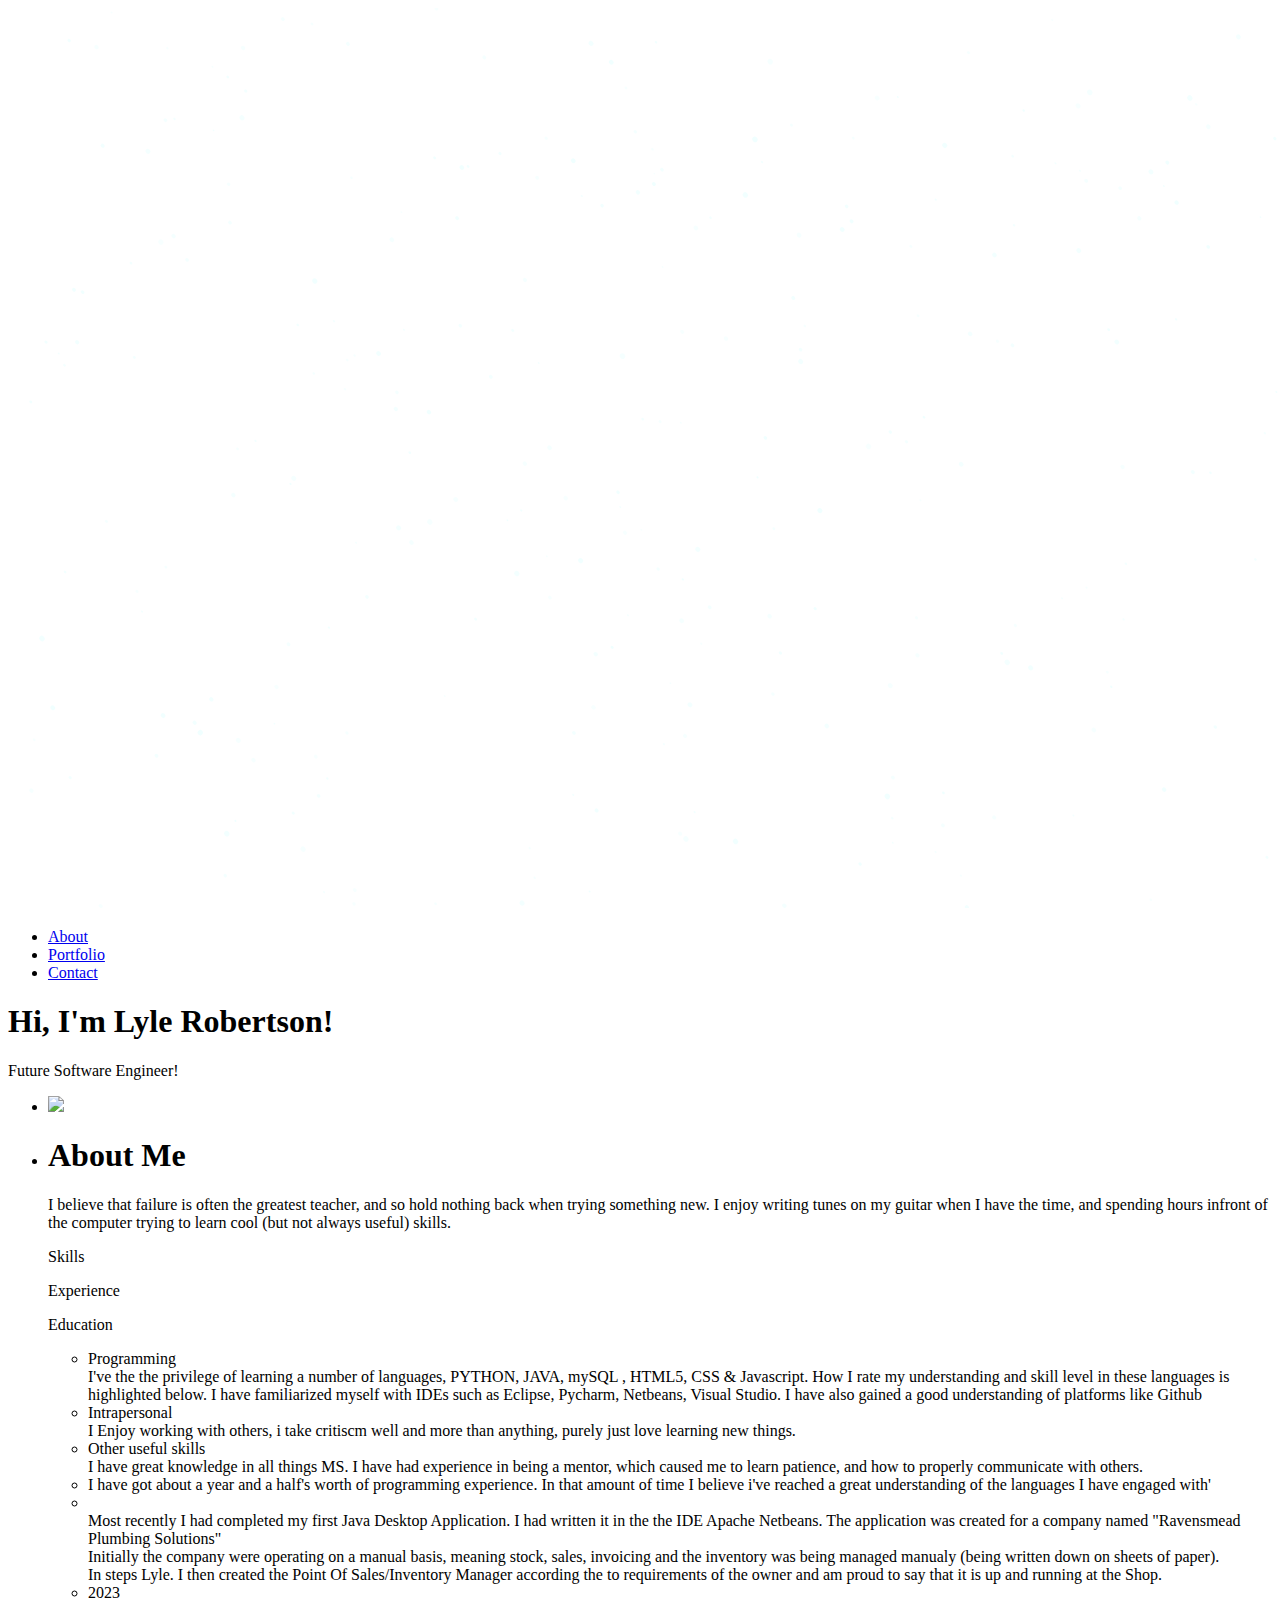
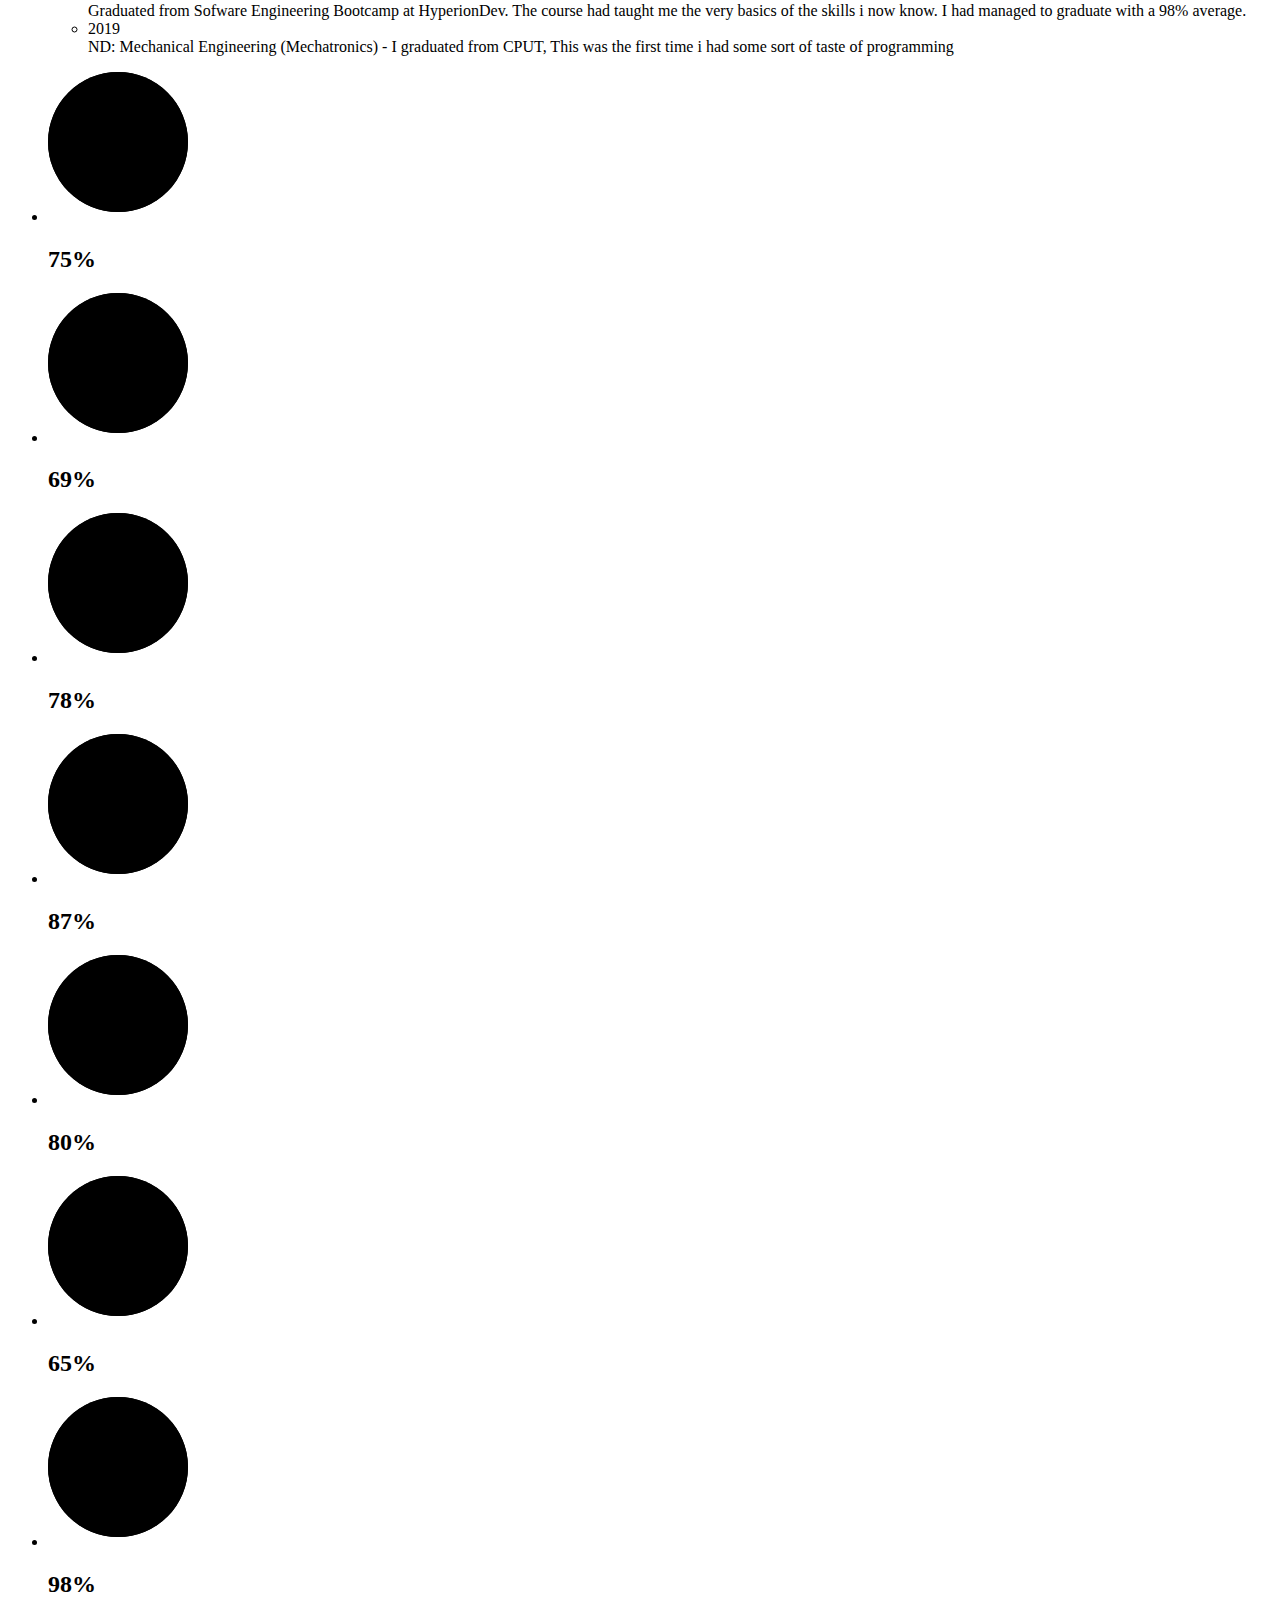
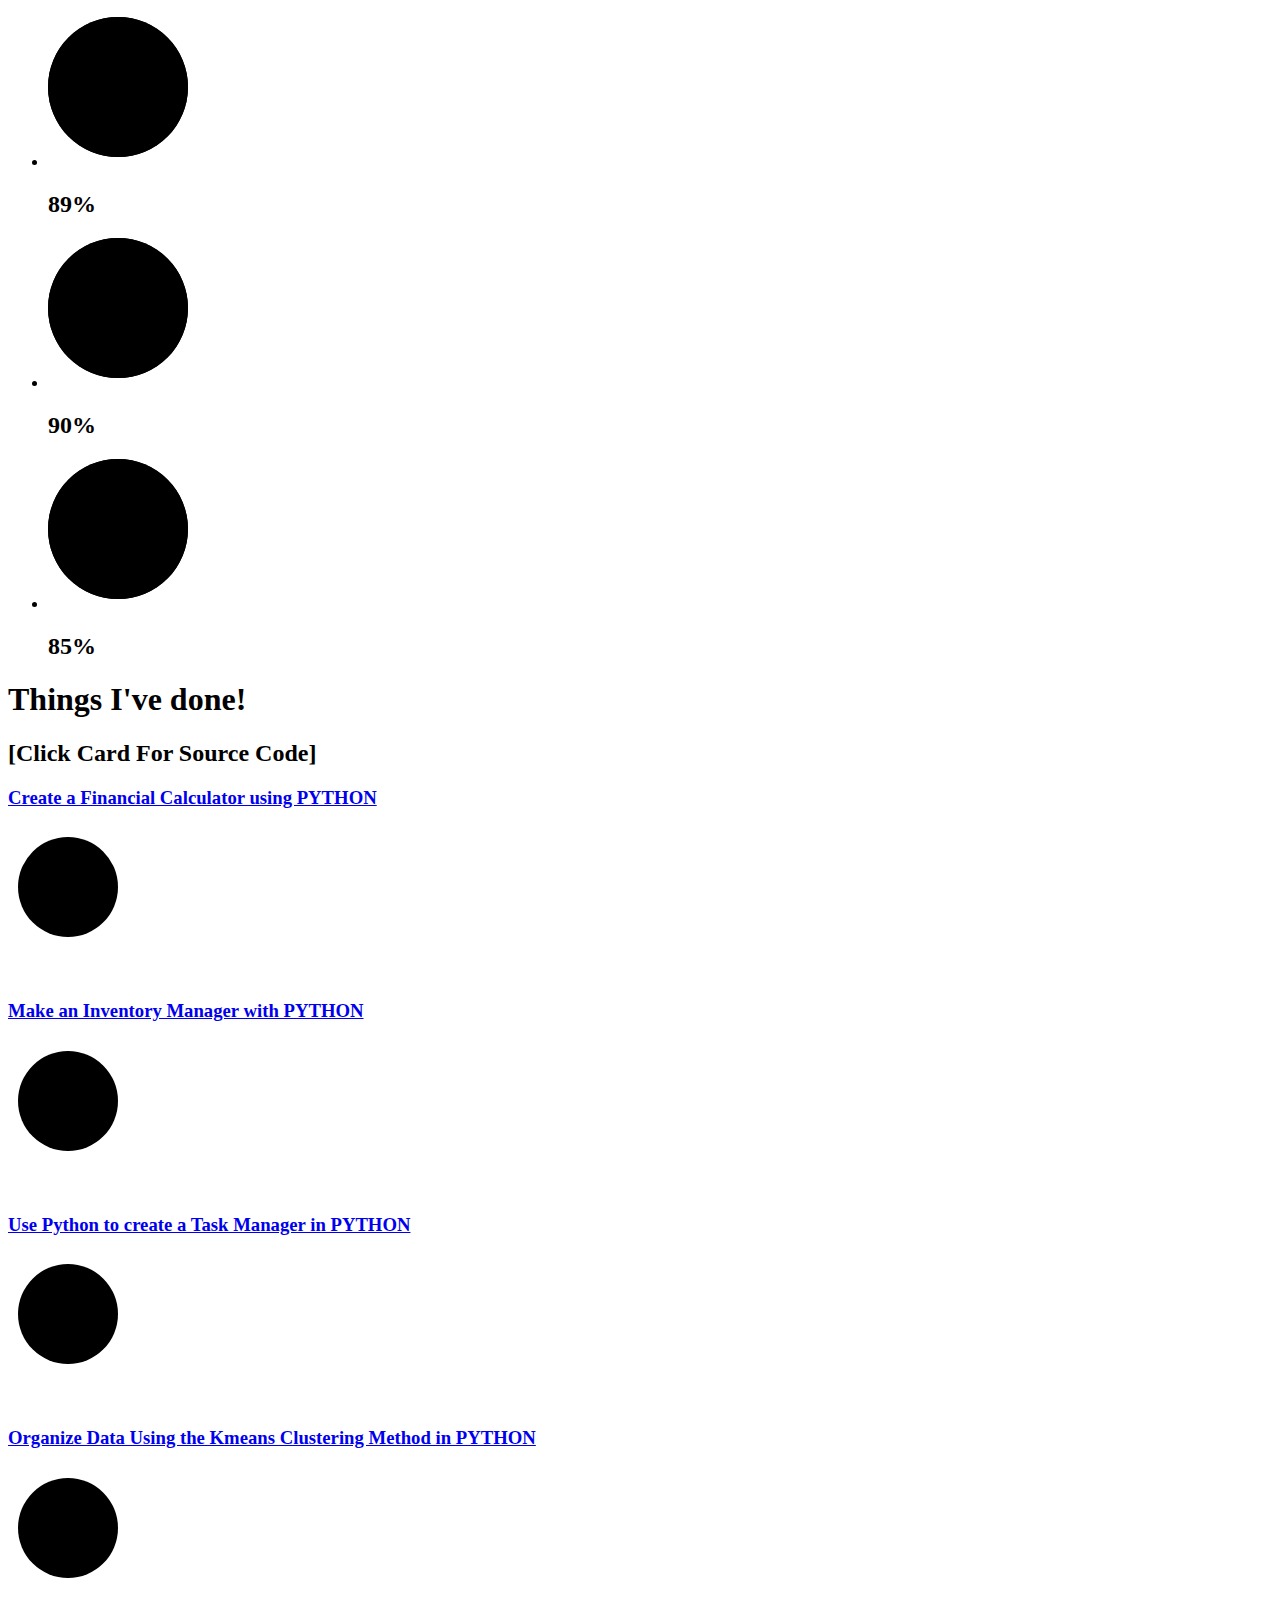
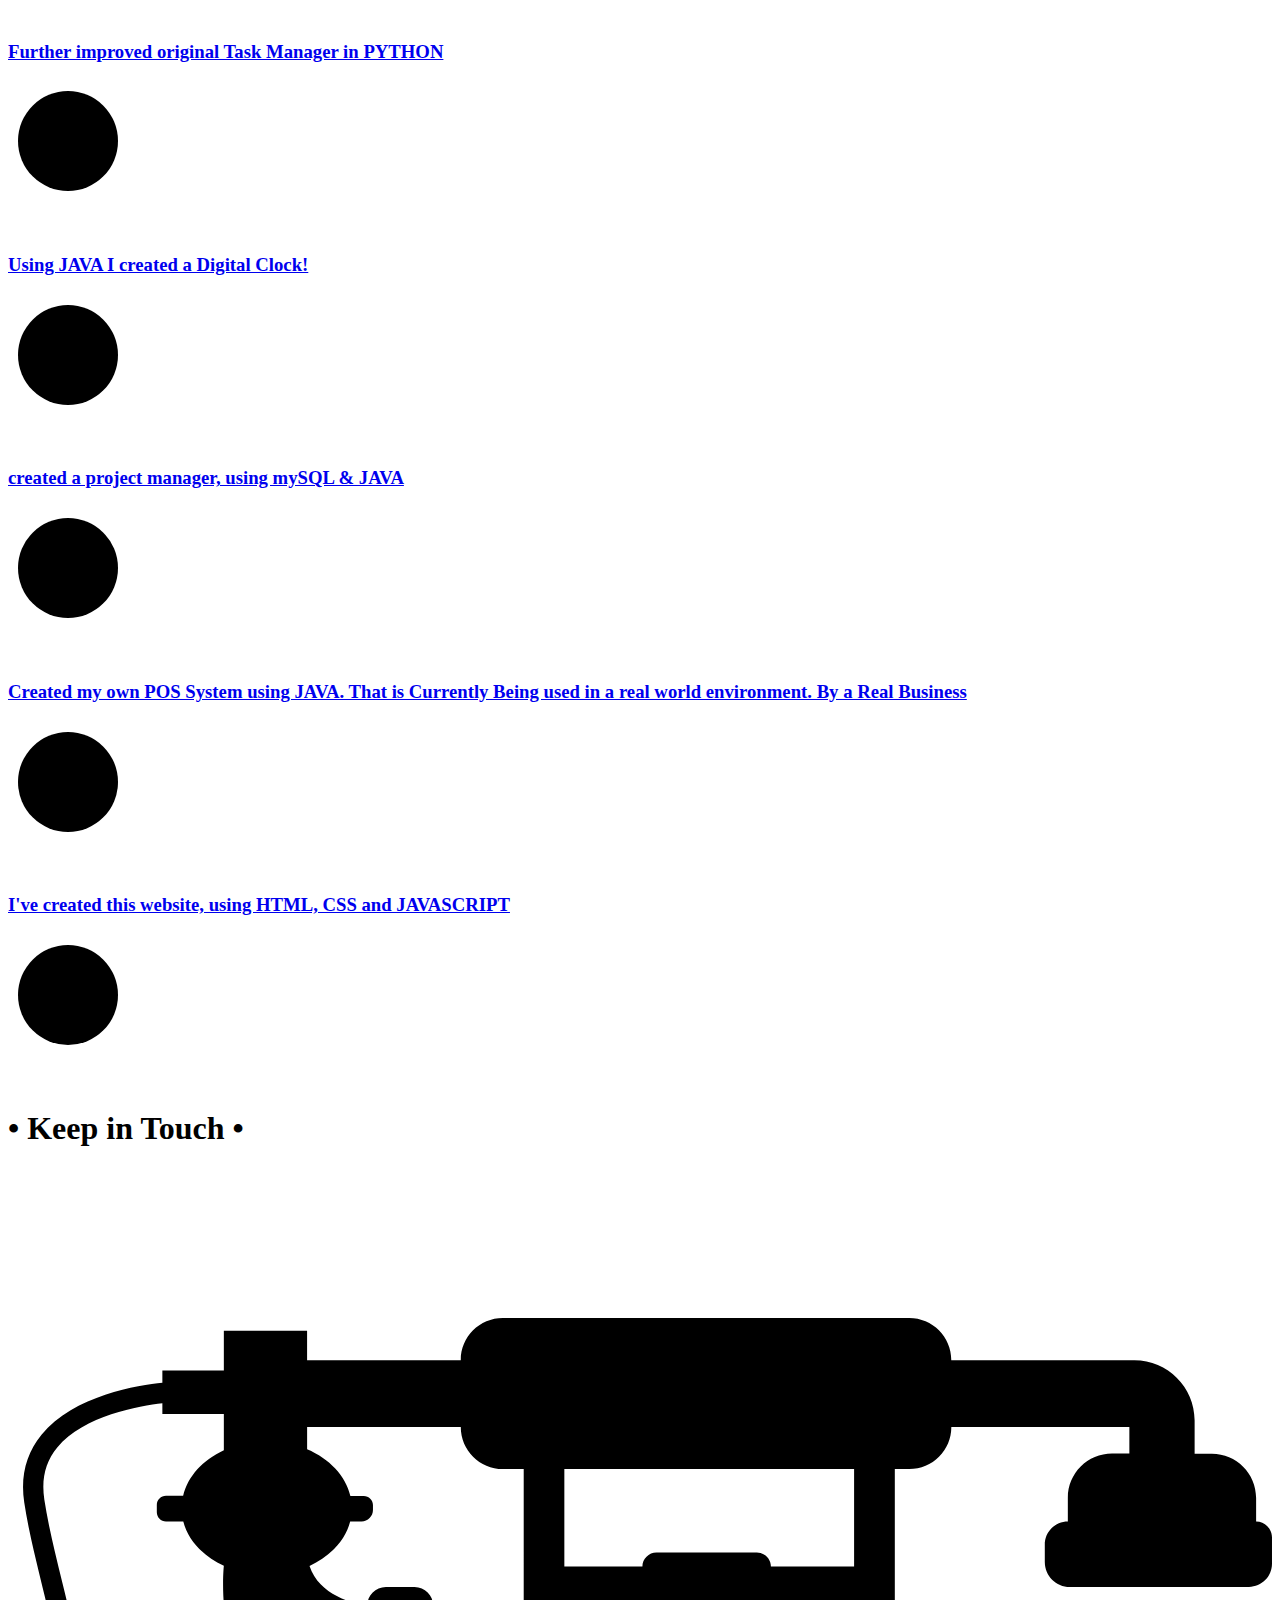
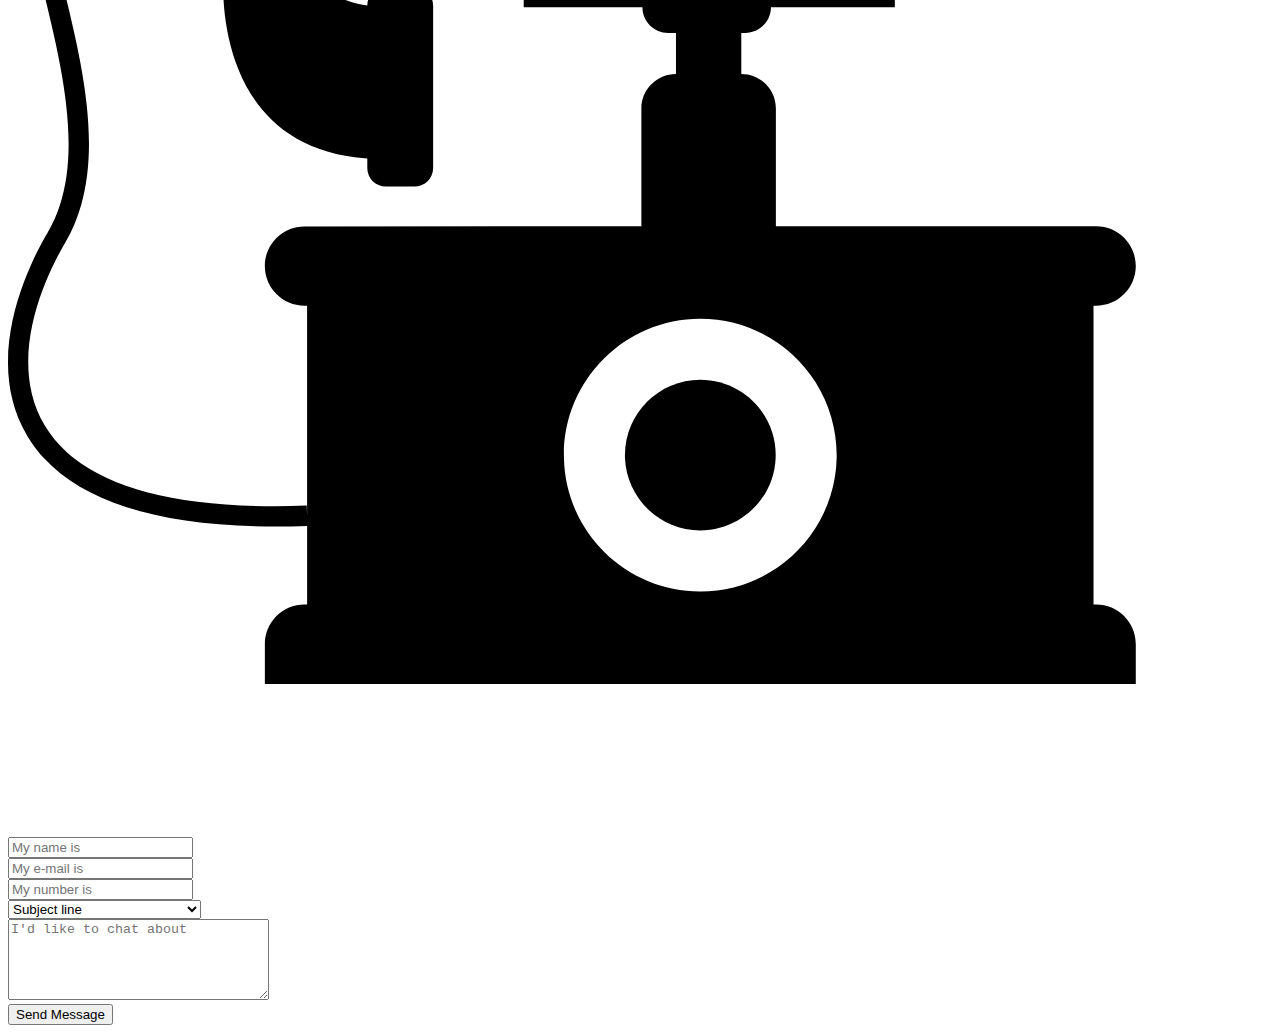
==== index.html @ 625e4929 "Update index.html" ====
<!DOCTYPE html>

<html lang="en">
<head>
    <meta charset="utf-8" />
    <meta http-equiv="X-UA-Compatible" content="IE=edge" />
    <meta name="viewport" content="width=device-width, initial-scale=1.0" />
    <title>Personal Portfolio wbesite</title>
    <link rel="stylesheet" href="style.css" />
    <script src="https://kit.fontawesome.com/4fad743d5b.js" crossorigin="anonymous"></script>
    
</head>
<body>
    <canvas></canvas>
    <div id="header">
        <div class="container">
            <!-------navigation bar------>
            
                <nav>
                    <ul class="navbar">
                        <li><a href="#about"> About</a></li>
                        <li><a href="#portfolio"> Portfolio</a></li>
                        <li><a href="#container"> Contact</a></li>
                    </ul>
                </nav>
            
            <div class="header-text">
                <h1>Hi, I'm <span>Lyle Robertson</span>!</h1>
                <p> Future Software Engineer!</p>

            </div>
        </div>
    </div>

    <!-------------about------------->

    <div id="about">
        <div class="container">
            <div class="row">
                <ul class="aboutTable">
                    <li>
                       
                            <img src="Images/Profile.jpg" class="dp" />
                     
                    </li>
                    <li>
                       
                            <div class="aboutTitle">
                                <h1 >About Me</h1>
                                <p>
                                    I believe that failure is often the greatest teacher, and so hold nothing back when trying something new. I enjoy writing tunes on my guitar when I have the time, and spending hours infront of the computer trying to learn cool (but not always useful) skills.
                                </p>
                            </div>
                            <div class="tab-titles">
                                <p class="tab-links active-link" onclick="opentab('skills')">Skills</p>
                                <p class="tab-links" onclick="opentab('experience')">Experience</p>
                                <p class="tab-links" onclick="opentab('education')">Education</p>
                            </div>
                            <!--------------tab titles and contents------------>
                            <div class="tab-contents active-tab" id="skills">
                                <ul>
                                    <li><span>Programming</span><br />I've the the privilege of learning a number of languages, PYTHON, JAVA, mySQL , HTML5, CSS & Javascript. How I rate my understanding and skill level in these languages is highlighted below. I have familiarized myself with IDEs such as Eclipse, Pycharm, Netbeans, Visual Studio. I have also gained a good understanding of platforms like Github</li>
                                    <li><span>Intrapersonal</span><br />I Enjoy working with others, i take critiscm well and more than anything, purely just love learning new things.</li>
                                    <li><span>Other useful skills</span><br />I have great knowledge in all things MS. I have had experience in being a mentor, which caused me to learn patience, and how to properly communicate with others.</li>
                                </ul>
                            </div>
                            <div class="tab-contents" id="experience">
                                <ul>
                                    <li>I have got about a year and a half's worth of programming experience. In that amount of time I believe i've reached a great understanding of the languages I have engaged with'</li>
                                    <li>
                                        <br />Most recently I had completed my first Java Desktop Application. I had written it in the the IDE Apache Netbeans.
                                        The application was created for a company named "Ravensmead Plumbing Solutions"<br />
                                        Initially the company were operating on a manual basis, meaning stock, sales, invoicing and the inventory was being managed manualy (being written down on sheets of paper). <br />
                                        In steps Lyle. I then created the Point Of Sales/Inventory Manager according the to requirements of the owner and am proud to say that it is up and running at the Shop.<br />
                                    </li>

                                </ul>
                            </div>
                            <div class="tab-contents" id="education">
                                <ul>
                                    <li><span>2023</span><br />Graduated from Sofware Engineering Bootcamp at HyperionDev. The course had taught me the very basics of the skills i now know. I had managed to graduate with a 98% average.</li>
                                    <li><span>2019</span><br />ND: Mechanical Engineering (Mechatronics) - I graduated from CPUT, This was the first time i had some sort of taste of programming</li>
                                </ul>
                            </div>
                    
                    </li>
                </ul>
            </div>
        </div>

        <div class="skills">
            <div class="container">
                <ul class="skill-list">
                    <li>
                        <div class="box">
                            <div class="content">
                                <div class="percent" data-text="HTML5" style="--num: 82">
                                    <div class="dot"></div>
                                    <svg>
                                        <circle cx="70" cy="70" r="70"></circle>
                                        <circle cx="70" cy="70" r="70"></circle>
                                    </svg>
                                </div>
                                <div class="number">
                                    <h2>75<span>%</span></h2>
                                </div>
                            </div>
                        </div>
                    </li>
                    <li>
                        <div class="box">
                            <div class="content">
                                <div class="percent" data-text=".CSS" style="--num: 69">
                                    <div class="dot"></div>
                                    <svg>
                                        <circle cx="70" cy="70" r="70"></circle>
                                        <circle cx="70" cy="70" r="70"></circle>
                                    </svg>
                                </div>
                                <div class="number">
                                    <h2>69<span>%</span></h2>
                                </div>
                            </div>
                        </div>
                    </li>
                    <li>
                        <div class="box">
                            <div class="content">
                                <div class="percent" data-text="Python" style="--num: 78">
                                    <div class="dot"></div>
                                    <svg>
                                        <circle cx="70" cy="70" r="70"></circle>
                                        <circle cx="70" cy="70" r="70"></circle>
                                    </svg>
                                </div>
                                <div class="number">
                                    <h2>78<span>%</span></h2>
                                </div>
                            </div>
                        </div>
                    </li>
                    <li>
                        <div class="box">
                            <div class="content">
                                <div class="percent" data-text="JAVA" style="--num: 87">
                                    <div class="dot"></div>
                                    <svg>
                                        <circle cx="70" cy="70" r="70"></circle>
                                        <circle cx="70" cy="70" r="70"></circle>
                                    </svg>
                                </div>
                                <div class="number">
                                    <h2>87<span>%</span></h2>
                                </div>
                            </div>
                        </div>
                    </li>
                    <li>
                        <div class="box">
                            <div class="content">
                                <div class="percent" data-text="mySQL" style="--num: 80">
                                    <div class="dot"></div>
                                    <svg>
                                        <circle cx="70" cy="70" r="70"></circle>
                                        <circle cx="70" cy="70" r="70"></circle>
                                    </svg>
                                </div>
                                <div class="number">
                                    <h2>80<span>%</span></h2>
                                </div>
                            </div>
                        </div>
                    </li>
                    <li>
                        <div class="box">
                            <div class="content">
                                <div class="percent" data-text="JS" style="--num: 65">
                                    <div class="dot"></div>
                                    <svg>
                                        <circle cx="70" cy="70" r="70"></circle>
                                        <circle cx="70" cy="70" r="70"></circle>
                                    </svg>
                                </div>
                                <div class="number">
                                    <h2>65<span>%</span></h2>
                                </div>
                            </div>
                        </div>
                    </li>
                </ul>
            </div>
        </div>

        <div class="skills">
            <div class="container">
                <ul class="skill-list">
                    <li>
                        <div class="box">
                            <div class="content">
                                <div class="percent" data-text="Team_Player" style="--num: 98;">
                                    <div class="dot"></div>
                                    <svg>
                                        <circle cx="70" cy="70" r="70"></circle>
                                        <circle cx="70" cy="70" r="70"></circle>
                                    </svg>
                                </div>
                                <div class="number">
                                    <h2>98<span>%</span></h2>
                                </div>
                            </div>
                        </div>
                    </li>
                    <li>
                        <div class="box">
                            <div class="content">
                                <div class="percent" data-text="Adaptibility" style="--num: 89">
                                    <div class="dot"></div>
                                    <svg>
                                        <circle cx="70" cy="70" r="70"></circle>
                                        <circle cx="70" cy="70" r="70"></circle>
                                    </svg>
                                </div>
                                <div class="number">
                                    <h2>89<span>%</span></h2>
                                </div>
                            </div>
                        </div>
                    </li>
                    <li>
                        <div class="box">
                            <div class="content">
                                <div class="percent" data-text="Hunger" style="--num: 90">
                                    <div class="dot"></div>
                                    <svg>
                                        <circle cx="70" cy="70" r="70"></circle>
                                        <circle cx="70" cy="70" r="70"></circle>
                                    </svg>
                                </div>
                                <div class="number">
                                    <h2>90<span>%</span></h2>
                                </div>
                            </div>
                        </div>
                    </li>
                    <li>
                        <div class="box">
                            <div class="content">
                                <div class="percent" data-text="Communication" style="--num: 85">
                                    <div class="dot"></div>
                                    <svg>
                                        <circle cx="70" cy="70" r="70"></circle>
                                        <circle cx="70" cy="70" r="70"></circle>
                                    </svg>
                                </div>
                                <div class="number">
                                    <h2>85<span>%</span></h2>
                                </div>
                            </div>
                        </div>
                    </li>
                </ul>
            </div>
        </div>
    </div>
    <!------------------portfolio------------------ -->
    <div id="portfolio">
        <div class="projects">
            <h1>Things I've done!</h1>
            <h2> [Click Card For Source Code]</h2>
            <div class="container">
                <div class="card">
                    <a href="https://gitfront.io/r/user-5619450/Yd1ZCaUkLV9y/Capstone-Project-1-L1">
                        <h3 class="title">Create a Financial Calculator using PYTHON</h3>
                        <div class="bar">
                            <div class="emptybar"></div>
                            <div class="filledbar"></div>
                        </div>
                        <div class="circle">
                            <svg version="1.1" xmlns="http://www.w3.org/2000/svg">
                                <circle class="stroke" cx="60" cy="60" r="50" />
                            </svg>
                        </div>
                    </a>
                </div>
                <div class="card">
                    <a href="https://gitfront.io/r/user-5619450/vXqurtq2xDwQ/Inventory_Manager/">
                        <h3 class="title">Make an Inventory Manager with PYTHON</h3>
                        <div class="bar">
                            <div class="emptybar"></div>
                            <div class="filledbar"></div>
                        </div>
                        <div class="circle">
                            <svg version="1.1" xmlns="http://www.w3.org/2000/svg">
                                <circle class="stroke" cx="60" cy="60" r="50" />
                            </svg>
                        </div>
                    </a>
                </div>
                <div class="card">
                    <a href="https://gitfront.io/r/user-5619450/r3BNfgqqoZBG/Capstone-Project-2-L1/">
                        <h3 class="title">Use Python to create a Task Manager in PYTHON</h3>
                        <div class="bar">
                            <div class="emptybar"></div>
                            <div class="filledbar"></div>
                        </div>
                        <div class="circle">
                            <svg version="1.1" xmlns="http://www.w3.org/2000/svg">
                                <circle class="stroke" cx="60" cy="60" r="50" />
                            </svg>
                        </div>
                    </a>
                </div>
                <div class="card">
                    <a href="https://gitfront.io/r/user-5619450/tjcx5E3nn85j/Kmeans/">
                        <h3 class="title">Organize Data Using the Kmeans Clustering Method in PYTHON</h3>
                        <div class="bar">
                            <div class="emptybar"></div>
                            <div class="filledbar"></div>
                        </div>
                        <div class="circle">
                            <svg version="1.1" xmlns="http://www.w3.org/2000/svg">
                                <circle class="stroke" cx="60" cy="60" r="50" />
                            </svg>
                        </div>
                    </a>
                </div>
            </div>
        </div>

        <div class="projects">
            <div class="container">
                <div class="card">
                    <a href="https://gitfront.io/r/user-5619450/1oHkzGcWtjcR/Capstone-Project-3-L1/ ">
                        <h3 class="title">Further improved original Task Manager in PYTHON</h3>
                        <div class="bar">
                            <div class="emptybar"></div>
                            <div class="filledbar"></div>
                        </div>
                        <div class="circle">
                            <svg version="1.1" xmlns="http://www.w3.org/2000/svg">
                                <circle class="stroke" cx="60" cy="60" r="50" />
                            </svg>
                        </div>
                    </a>
                </div>
                <div class="card">
                    <a href="https://gitfront.io/r/user-5619450/JcabLghVQ2ZB/Clock/">
                        <h3 class="title">Using JAVA I created a Digital Clock!</h3>
                        <div class="bar">
                            <div class="emptybar"></div>
                            <div class="filledbar"></div>
                        </div>
                        <div class="circle">
                            <svg version="1.1" xmlns="http://www.w3.org/2000/svg">
                                <circle class="stroke" cx="60" cy="60" r="50" />
                            </svg>
                        </div>
                    </a>
                </div>
                <div class="card">
                    <a href="https://gitfront.io/r/user-5619450/FVp86w9uxEgZ/Project_Manager/">
                        <h3 class="title">created a project manager, using mySQL & JAVA</h3>

                        <div class="bar">
                            <div class="emptybar"></div>
                            <div class="filledbar"></div>
                        </div>
                        <div class="circle">
                            <svg version="1.1" xmlns="http://www.w3.org/2000/svg">
                                <circle class="stroke" cx="60" cy="60" r="50" />
                            </svg>
                        </div>
                    </a>
                </div>
                <div class="card">
                    <a href="POS-Gallery.html">
                        <h3 class="title">Created my own POS System using JAVA. That is Currently Being used in a real world environment. By a Real Business</h3>
                        <div class="bar">
                            <div class="emptybar"></div>
                            <div class="filledbar"></div>
                        </div>
                        <div class="circle">
                            <svg version="1.1" xmlns="http://www.w3.org/2000/svg">
                                <circle class="stroke" cx="60" cy="60" r="50" />
                            </svg>
                        </div>
                    </a>
                </div>
            </div>
        </div>

        <div class="project">
            <div class="container">
                <div class="card">
                    <a class="web"href="https://gitfront.io/r/user-5619450/Yd1ZCaUkLV9y/Capstone-Project-1-L1">
                        <h3 class="title">I've created this website, using HTML, CSS and JAVASCRIPT</h3>
                        <div class="bar">
                            <div class="emptybar"></div>
                            <div class="filledbar"></div>
                        </div>
                        <div class="circle">
                            <svg version="1.1" xmlns="http://www.w3.org/2000/svg">
                                <circle class="stroke" cx="60" cy="60" r="50" />
                            </svg>
                        </div>
                    </a>
                </div>
            </div>
        </div>
    </div>
    <div id="container">
        <h1>&bull; Keep in Touch &bull;</h1>
        <div class="underline">
        </div>
        <div class="icon_wrapper">
            <svg class="icon" viewBox="0 0 145.192 145.192">
                <path d="M126.82,32.694c-2.804,0-5.08,2.273-5.08,5.075v2.721c-1.462,0-2.646,1.185-2.646,2.647v1.995    c0,1.585,1.286,2.873,2.874,2.873h20.577c1.462,0,2.646-1.185,2.646-2.647v-3.041c0-1.009-0.816-1.825-1.823-1.825v-2.722    c0-2.802-2.276-5.075-5.079-5.075h-1.985v-3.829c0-3.816-3.095-6.912-6.913-6.912h-0.589h-20.45c0-2.67-2.164-4.835-4.833-4.835    H56.843c-2.67,0-4.835,2.165-4.835,4.835H34.356v-3.384h-9.563v3.384v1.178h-7.061v1.416c-2.67,0.27-10.17,1.424-13.882,5.972    c-1.773,2.17-2.44,4.791-1.983,7.793c0.463,3.043,1.271,6.346,2.128,9.841c2.354,9.616,5.024,20.515,0.549,28.077    C2.647,79.44-3.125,90.589,2.201,99.547c4.123,6.935,13.701,10.44,28.5,10.44c1.186,0,2.405-0.023,3.658-0.068v9.028h-0.296    c-2.516,0-4.558,2.039-4.558,4.558v4.566h100.04v-4.564c0-2.519-2.039-4.558-4.558-4.558h-0.297V84.631h0.297    c2.519,0,4.558-2.037,4.558-4.556v-0.009c0-2.516-2.039-4.556-4.556-4.556l-36.786-0.009V61.973c0-2.193-1.777-3.971-3.972-3.971    v-4.711h0.456c1.629,0,2.952-1.32,2.952-2.949h14.227V34.459h1.658c2.672,0,4.834-2.165,4.834-4.834h20.45v3.069H126.82z     M34.06,75.511c-2.518,0-4.558,2.04-4.558,4.556v0.009c0,2.519,2.042,4.556,4.558,4.556h0.296v24.12l-0.042-1.168    c-15.994,0.574-26.122-2.523-30.106-9.229C-0.464,90.5,4.822,80.347,6.55,77.423c4.964-8.382,2.173-19.774-0.29-29.825    c-0.843-3.442-1.639-6.696-2.088-9.638c-0.354-2.35,0.129-4.3,1.484-5.958c3.029-3.714,9.509-4.805,12.076-5.1v1.233h7.061v1.49    v2.684c-2.403,1.114-4.153,2.997-4.676,5.237H18.15c-0.584,0-1.056,0.474-1.056,1.056v0.83c0,0.584,0.475,1.056,1.056,1.056h1.984    c0.561,2.18,2.304,3.999,4.658,5.092v0.029c0,0-2.282,20.823,16.479,22.099v1.102c0,1.177,0.955,2.133,2.133,2.133h3.297    c1.178,0,2.133-0.956,2.133-2.133V50.135c0-1.177-0.955-2.132-2.133-2.132h-3.297c-1.178,0-2.133,0.955-2.133,2.132    c-1.575-0.235-5.532-1.17-6.635-4.547c2.36-1.092,4.109-2.913,4.669-5.097h1.308c0.722,0,1.309-0.584,1.309-1.308v-0.578    c0-0.584-0.475-1.056-1.056-1.056h-1.539c-0.542-2.332-2.416-4.271-4.968-5.363v-2.559h17.651c0,2.67,2.166,4.835,4.836,4.835 h2.392v15.88h13.639c0,1.629,1.321,2.949,2.951,2.949h0.899v4.711c-2.194,0-3.972,1.778-3.972,3.971v13.529L34.06,75.511z     M95.188,101.78c0,8.655-7.012,15.665-15.664,15.665c-8.653,0-15.667-7.01-15.667-15.665c0-8.647,7.014-15.664,15.667-15.664    C88.177,86.116,95.188,93.132,95.188,101.78z M97.189,45.669h-9.556c0-0.896-0.726-1.62-1.619-1.62H74.494    c-0.896,0-1.621,0.727-1.621,1.62h-8.967v-11.21h33.283V45.669z"></path>
                <path d="M70.865,101.78c0,4.774,3.886,8.657,8.66,8.657c4.774,0,8.657-3.883,8.657-8.657c0-4.773-3.883-8.656-8.657-8.656    C74.751,93.124,70.865,97.006,70.865,101.78z"></path>
            </svg>
        </div>
        <form action="#" method="post" id="contact_form">
            <div class="name">
                <label for="name"></label>
                <input type="text" placeholder="My name is" name="name" id="name_input" required>
            </div>
            <div class="email">
                <label for="email"></label>
                <input type="email" placeholder="My e-mail is" name="email" id="email_input" required>
            </div>
            <div class="telephone">
                <label for="name"></label>
                <input type="text" placeholder="My number is" name="telephone" id="telephone_input" required>
            </div>
            <div class="subject">
                <label for="subject"></label>
                <select placeholder="Subject line" name="subject" id="subject_input" required>
                    <option disabled hidden selected>Subject line</option>
                    <option>I'd like to start a project</option>
                    <option>I'd like to ask a question</option>
                    <option>I'd like to make a proposal</option>
                    <option>I'd like to make a suggestion'</option>
                </select>
            </div>
            <div class="message">
                <label for="message"></label>
                <textarea name="message" placeholder="I'd like to chat about" id="message_input" cols="30" rows="5" required></textarea>
            </div>
            <div class="submit">
                <input type="submit" value="Send Message" id="form_button" />
            </div>
        </form><!-- // End form -->
    </div><!-- // End #container -->
    <!-----------javascript for information in about me tabs
    switches the information displayed to the tab clicked ont------>
    <script>
        var tablinks = document.getElementsByClassName("tab-links");
        var tabcontents = document.getElementsByClassName("tab-contents");

        function opentab(tabname) {
            for (tablink of tablinks) {
                tablink.classList.remove("active-link");
            }
            for (tabcontent of tabcontents) {
                tabcontent.classList.remove("active-tab");
            }
            event.currentTarget.classList.add("active-link");
            document.getElementById(tabname).classList.add("active-tab");
        }
    </script>


    <script>
        $(document).ready(function () {
            $('project-list').slick({
                dots: true, // show navigation dots
                infinite: true, // loop endlessly
                speed: 300, // slide transition speed
                slidesToShow: 1, // show one slide at a time
                centerMode: true, // center the active slide
                variableWidth: true // allow variable width for slides
            });
        });
    </script>

    <script>
        const STAR_COLOR = 'azure';
        const STAR_SIZE = 5;
        const STAR_MIN_SCALE = 0.2;
        const OVERFLOW_THRESHOLD = 50;
        const STAR_COUNT = (window.innerWidth + window.innerHeight) / 8;

        const canvas = document.querySelector('canvas'),
            context = canvas.getContext('2d');


        let scale = 1, // device pixel ratio
            width,
            height;

        let stars = [];

        let pointerX,
            pointerY;

        let velocity = { x: 0, y: 0, tx: 0, ty: 0, z: 0.0005 };

        let touchInput = false;

        generate();
        resize();
        step();

        window.onresize = resize;
        canvas.onmousemove = onMouseMove;
        canvas.ontouchmove = onTouchMove;
        canvas.ontouchend = onMouseLeave;
        document.onmouseleave = onMouseLeave;
       
            function generate() {

                for (let i = 0; i < STAR_COUNT; i++) {
                    stars.push({
                        x: 0,
                        y: 0,
                        z: STAR_MIN_SCALE + Math.random() * (1 - STAR_MIN_SCALE)
                    });
                }

            }

            function placeStar(star) {

                star.x = Math.random() * width;
                star.y = Math.random() * height;

            }
        
            function recycleStar(star) {

                let direction = 'z';

                let vx = Math.abs(velocity.x),
                    vy = Math.abs(velocity.y);

                if (vx > 1 || vy > 1) {
                    let axis;

                    if (vx > vy) {
                        axis = Math.random() < vx / (vx + vy) ? 'h' : 'v';
                    }
                    else {
                        axis = Math.random() < vy / (vx + vy) ? 'v' : 'h';
                    }

                    if (axis === 'h') {
                        direction = velocity.x > 0 ? 'l' : 'r';
                    }
                    else {
                        direction = velocity.y > 0 ? 't' : 'b';
                    }
                }

                star.z = STAR_MIN_SCALE + Math.random() * (1 - STAR_MIN_SCALE);

                if (direction === 'z') {
                    star.z = 0.1;
                    star.x = Math.random() * width;
                    star.y = Math.random() * height;
                }
                else if (direction === 'l') {
                    star.x = -OVERFLOW_THRESHOLD;
                    star.y = height * Math.random();
                }
                else if (direction === 'r') {
                    star.x = width + OVERFLOW_THRESHOLD;
                    star.y = height * Math.random();
                }
                else if (direction === 't') {
                    star.x = width * Math.random();
                    star.y = -OVERFLOW_THRESHOLD;
                }
                else if (direction === 'b') {
                    star.x = width * Math.random();
                    star.y = height + OVERFLOW_THRESHOLD;
                }

            }

            function resize() {

                scale = window.devicePixelRatio || 1;

                width = window.innerWidth * scale;
                height = window.innerHeight * scale;

                canvas.width = width;
                canvas.height = height;

                stars.forEach(placeStar);

            }

            function step() {

                context.clearRect(0, 0, width, height);

                update();
                render();

                requestAnimationFrame(step);

            }

            function update() {

                velocity.tx *= 0.96;
                velocity.ty *= 0.96;

                velocity.x += (velocity.tx - velocity.x) * 0.8;
                velocity.y += (velocity.ty - velocity.y) * 0.8;

                stars.forEach((star) => {

                    star.x += velocity.x * star.z;
                    star.y += velocity.y * star.z;

                    star.x += (star.x - width / 2) * velocity.z * star.z;
                    star.y += (star.y - height / 2) * velocity.z * star.z;
                    star.z += velocity.z;

                    // recycle when out of bounds
                    if (star.x < -OVERFLOW_THRESHOLD || star.x > width + OVERFLOW_THRESHOLD || star.y < -OVERFLOW_THRESHOLD || star.y > height + OVERFLOW_THRESHOLD) {
                        recycleStar(star);
                    }

                });

            }

            function render() {

                stars.forEach((star) => {

                    context.beginPath();
                    context.lineCap = 'round';
                    context.lineWidth = STAR_SIZE * star.z * scale;
                    context.globalAlpha = 0.5 + 0.5 * Math.random();
                    context.strokeStyle = STAR_COLOR;

                    context.beginPath();
                    context.moveTo(star.x, star.y);

                    var tailX = velocity.x * 2,
                        tailY = velocity.y * 2;

                    // stroke() wont work on an invisible line
                    if (Math.abs(tailX) < 0.1) tailX = 0.5;
                    if (Math.abs(tailY) < 0.1) tailY = 0.5;

                    context.lineTo(star.x + tailX, star.y + tailY);

                    context.stroke();

                });

            }

        
            function movePointer(x, y) {

                if (typeof pointerX === 'number' && typeof pointerY === 'number') {

                    let ox = x - pointerX,
                        oy = y - pointerY;

                    velocity.tx = velocity.tx + (ox / 8 * scale) * (touchInput ? 1 : -1);
                    velocity.ty = velocity.ty + (oy / 8 * scale) * (touchInput ? 1 : -1);

                }

                pointerX = x;
                pointerY = y;

            }
        
            function onMouseMove(event) {

                touchInput = false;

                movePointer(event.clientX, event.clientY);

            }
        if (screen.width < 100) {
            retunr;
        }
        else {
            function onTouchMove(event) {

                touchInput = true;

                movePointer(event.touches[0].clientX, event.touches[0].clientY, true);

                event.preventDefault();

            }

            function onMouseLeave() {

                pointerX = null;
                pointerY = null;

            }
        }
    </script>


    <script>

        $(document).ready(function () {
            $('.progress-value > span').each(function () {
                $(this).prop('Counter', 0).animate({
                    Counter: $(this).text()
                }, {
                    duration: 1500,
                    easing: 'swing',
                    step: function (now) {
                        $(this).text(Math.ceil(now));
                    }
                });
            });
        });


        const issues = [];

        function warn(el) {
            // Style the detected issues
            el.style.outline = '2px solid #FFCC00';
            el.style.backgroundColor = '#FFCC00';
            el.style.backgroundImage = 'linear-gradient(135deg, rgba(255,0,0,1) 0%, rgba(255,204,0,1) 35%, rgba(0,212,255,1) 100%)';
        }

        function checkScrollingAncestor(elem) {
            if (!elem.parentElement || elem.parentElement.tagName.toLowerCase() === 'body') {
                return false;
            }

            const computedStyle = window.getComputedStyle(elem.parentElement);

            if (computedStyle.overflowX == 'auto') {
                return true;
            } else {
                return checkScrollingAncestor(elem.parentElement);
            }
        }

        function getSizedAncestor(elem) {
            if (!elem.parentElement) {
                return null;
            }

            if (elem.parentElement.offsetWidth > 0) {
                return elem.parentElement;
            } else {
                return getSizedAncestor(elem.parentElement);
            }
        }

        function checkElement(el) {
            const hasScrollingAncestor = checkScrollingAncestor(el);
            if (hasScrollingAncestor) {
                return;
            }

            // Find elements that overflow the document width
            if (el.offsetWidth > document.documentElement.offsetWidth) {
                warn(el);
                issues.push(el);
            }

            const ancestor = getSizedAncestor(el);
            const info = window.getComputedStyle(el);

            // Find any negative margins (deliberate outflow)
            const adjustment =
                (info.marginLeft.startsWith('-') ? parseFloat(info.marginLeft) * -1 : 0)
                +
                (info.marginRight.startsWith('-') ? parseFloat(info.marginRight) * -1 : 0);

            if (ancestor && (el.offsetWidth - adjustment) > ancestor.offsetWidth) {
                warn(el);
                issues.push(el);
            }
        }

        document.querySelectorAll('*').forEach(checkElement);

        issues.length > 0 && issues[0].scrollIntoView();
        console.log(issues);
    </script>
</body>
</html>
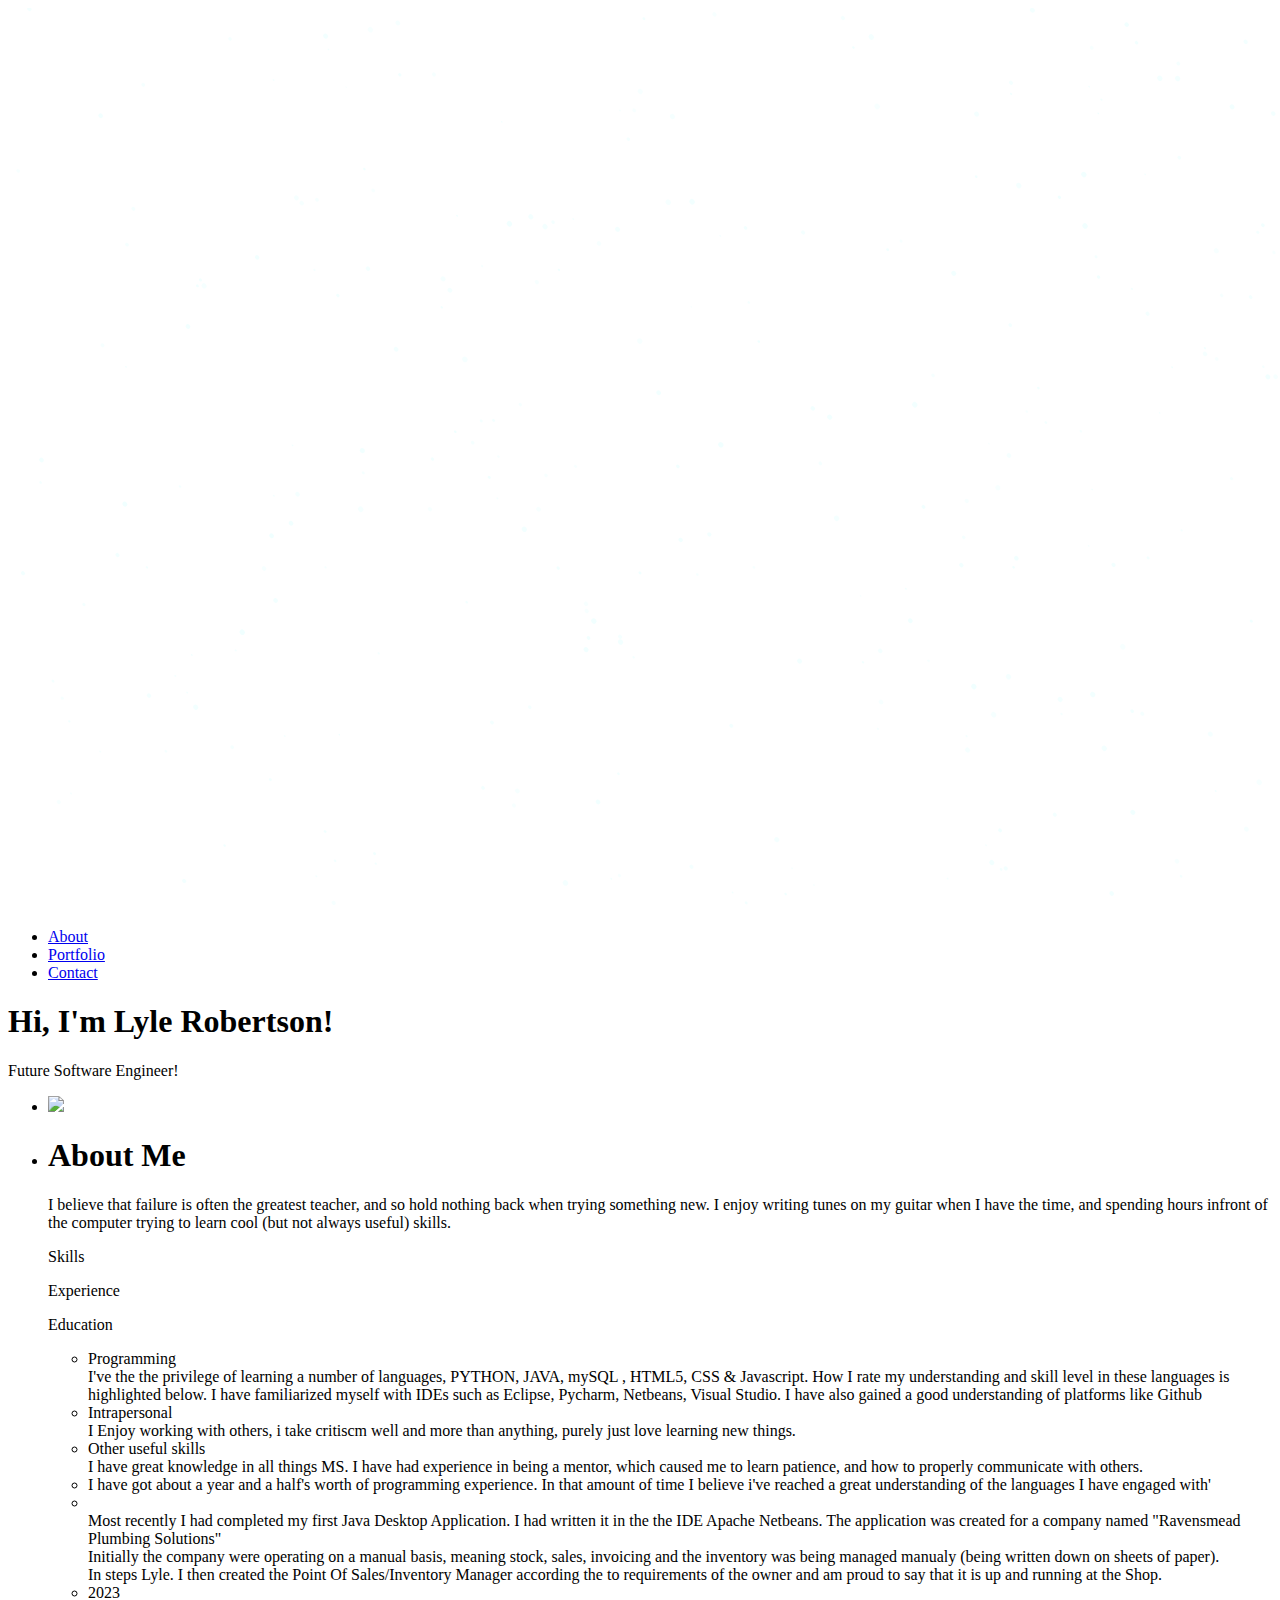
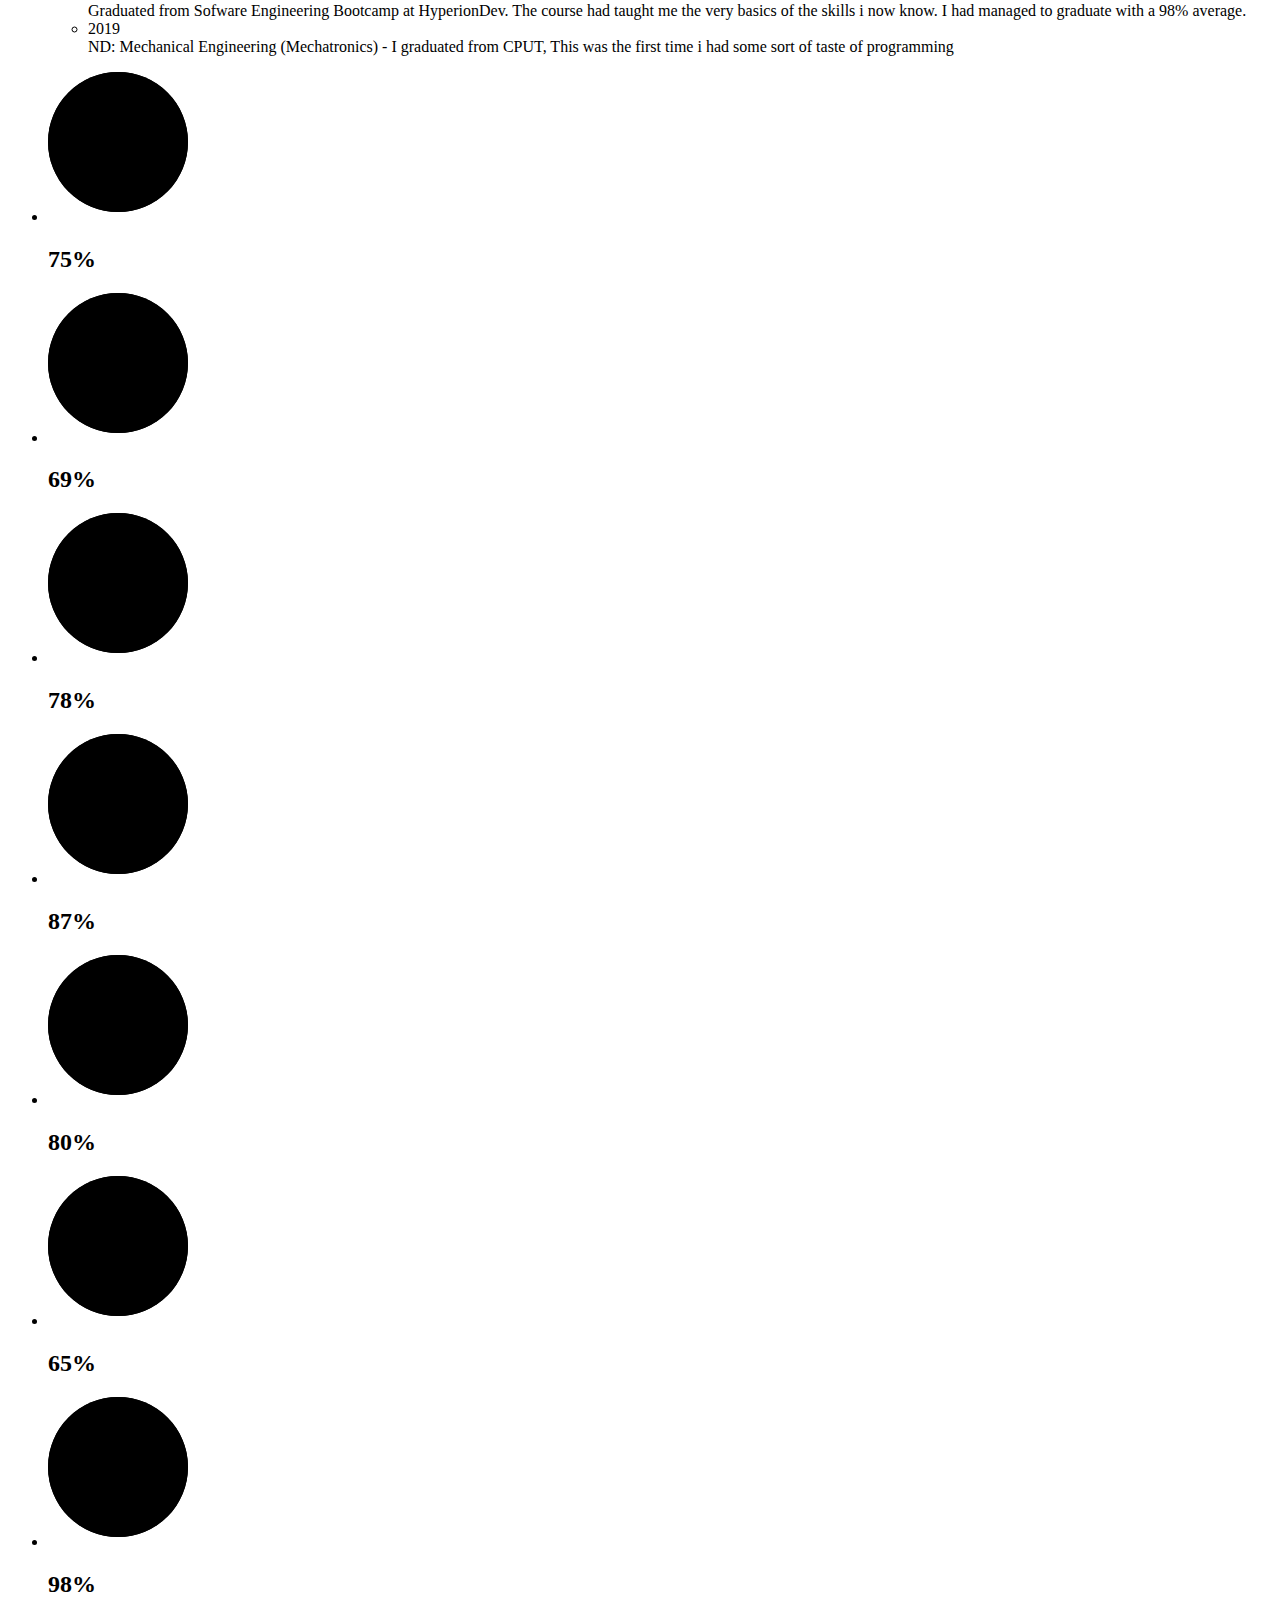
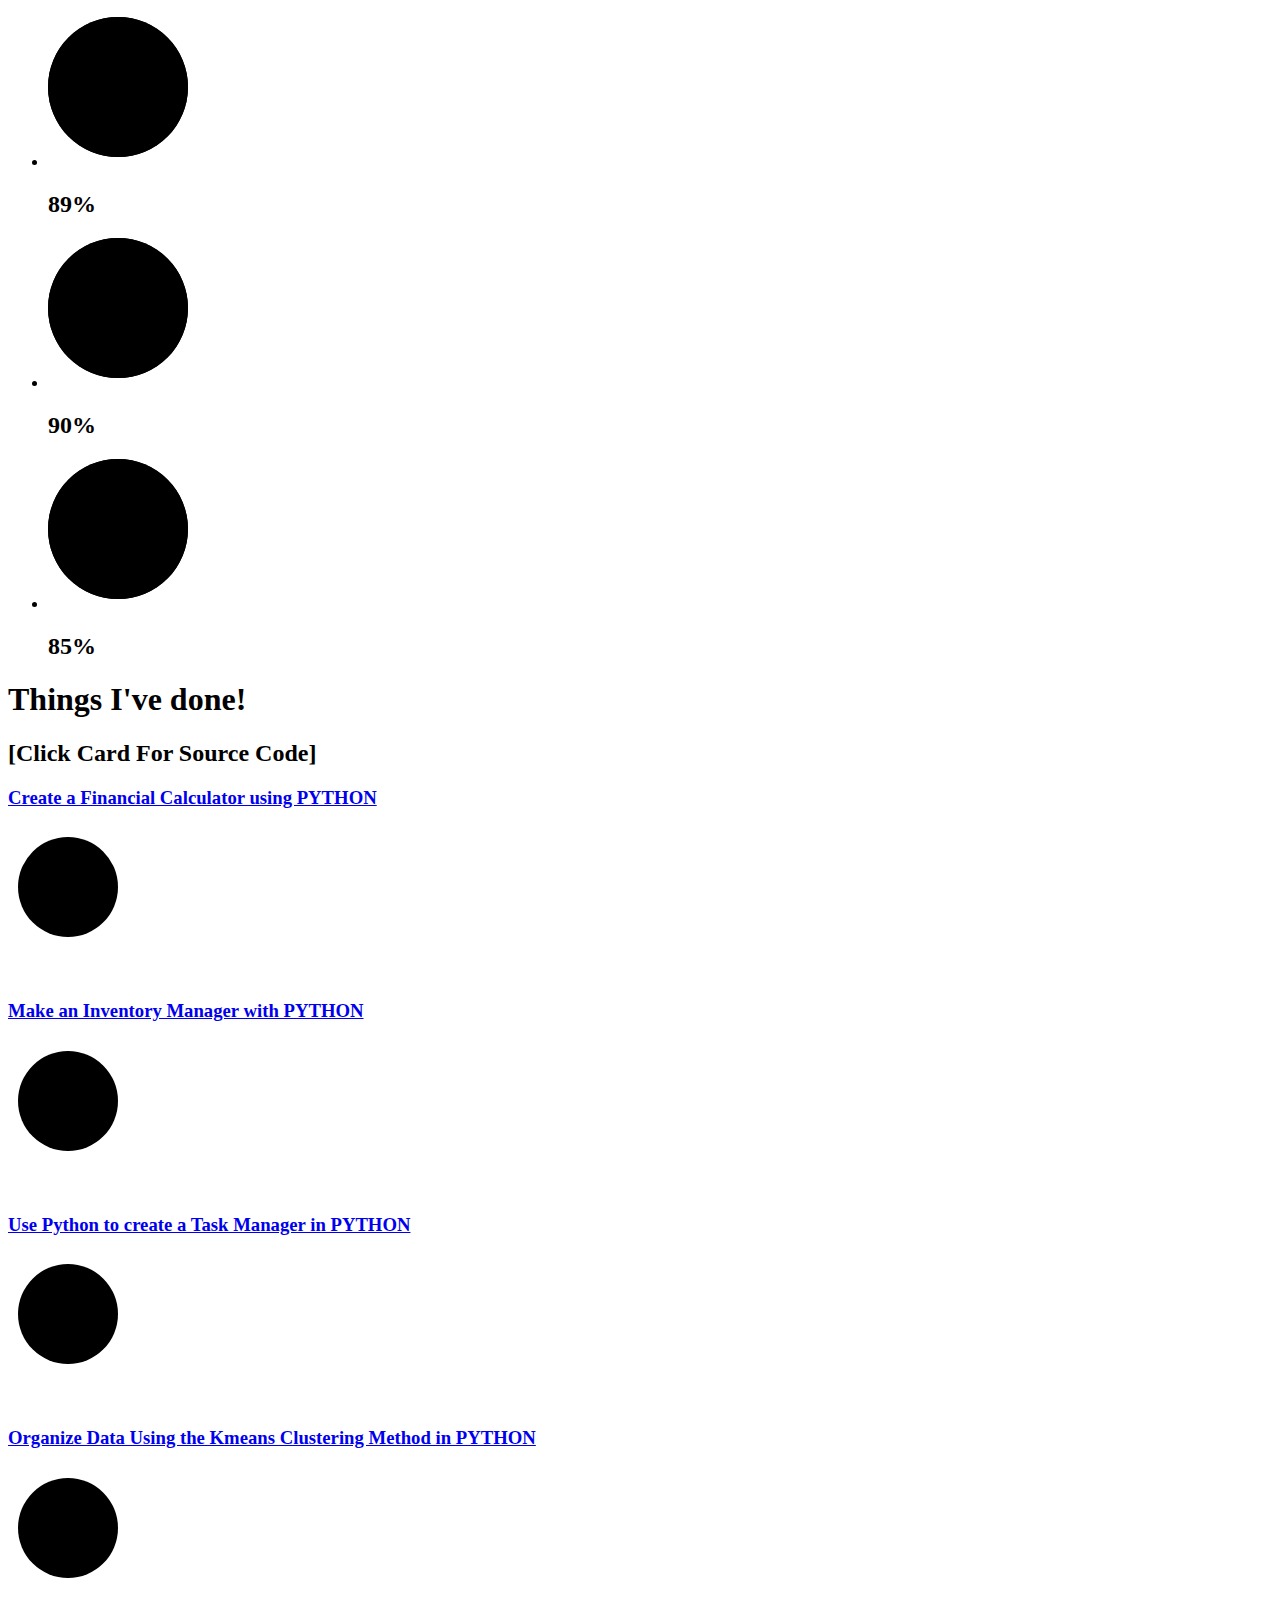
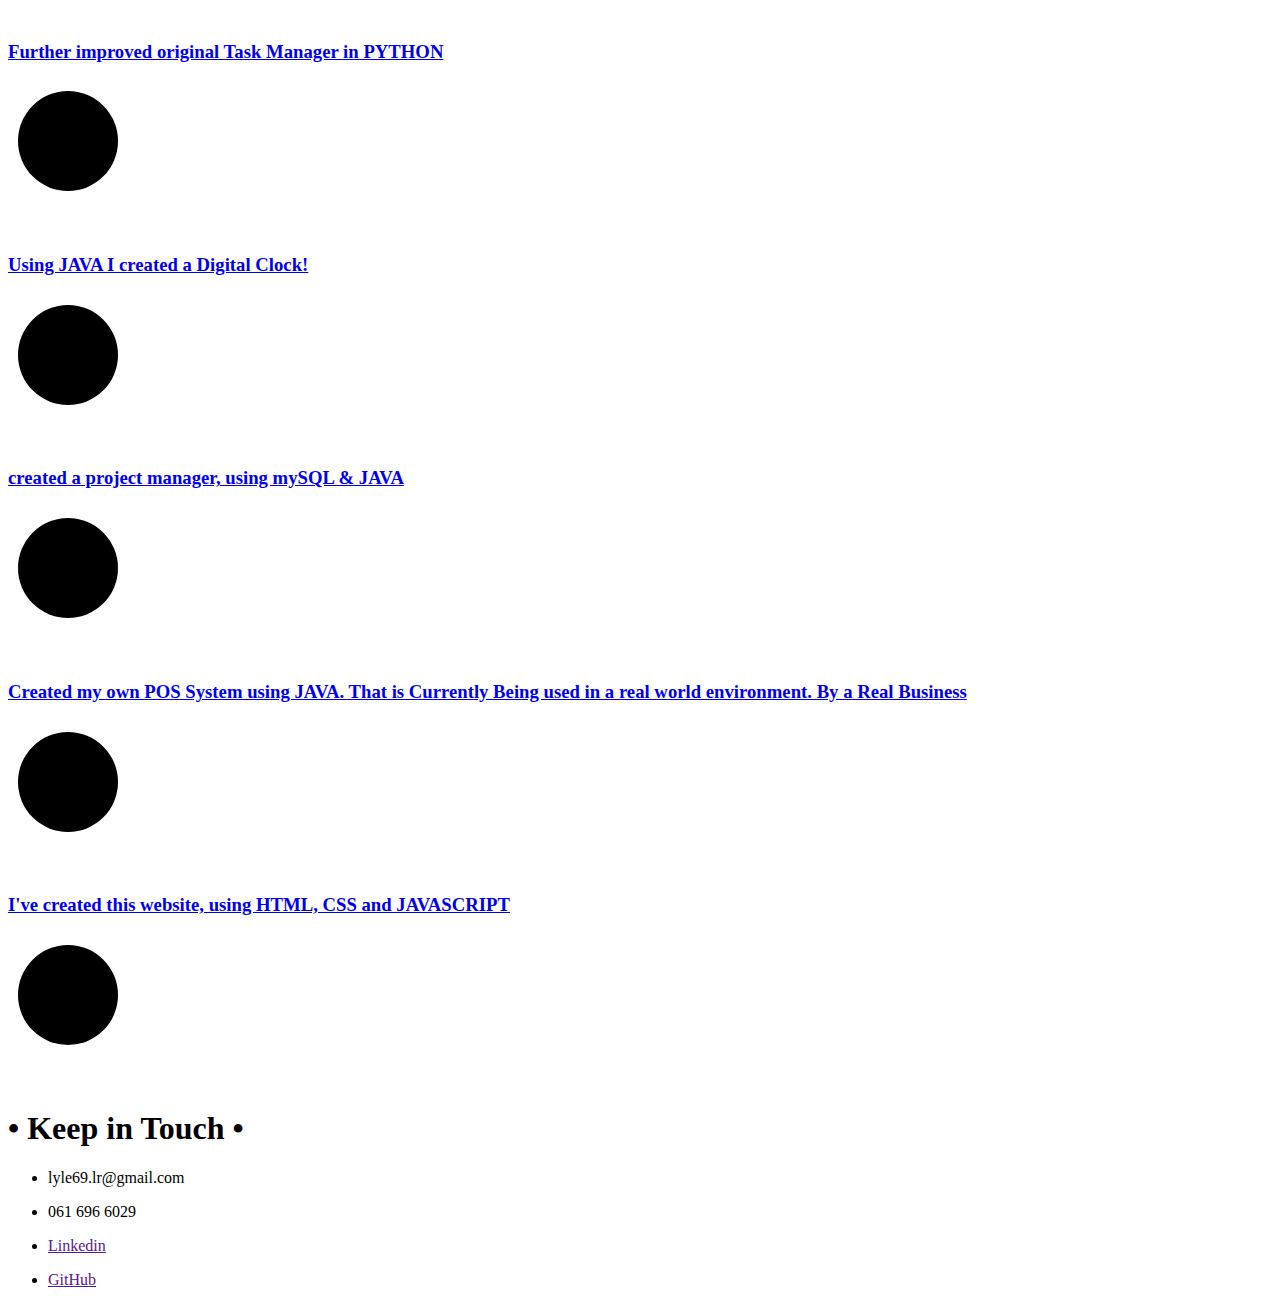
==== commit b36b2344: "Update index.html" ====
--- a/index.html
+++ b/index.html
@@ -39,55 +39,50 @@
             <div class="row">
                 <ul class="aboutTable">
                     <li>
-                       
-                            <img src="Images/Profile.jpg" class="dp" />
-                     
-                    </li>
-                    <li>
-                       
-                            <div class="aboutTitle">
-                                <h1 >About Me</h1>
-                                <p>
-                                    I believe that failure is often the greatest teacher, and so hold nothing back when trying something new. I enjoy writing tunes on my guitar when I have the time, and spending hours infront of the computer trying to learn cool (but not always useful) skills.
-                                </p>
-                            </div>
-                            <div class="tab-titles">
-                                <p class="tab-links active-link" onclick="opentab('skills')">Skills</p>
-                                <p class="tab-links" onclick="opentab('experience')">Experience</p>
-                                <p class="tab-links" onclick="opentab('education')">Education</p>
-                            </div>
-                            <!--------------tab titles and contents------------>
-                            <div class="tab-contents active-tab" id="skills">
-                                <ul>
-                                    <li><span>Programming</span><br />I've the the privilege of learning a number of languages, PYTHON, JAVA, mySQL , HTML5, CSS & Javascript. How I rate my understanding and skill level in these languages is highlighted below. I have familiarized myself with IDEs such as Eclipse, Pycharm, Netbeans, Visual Studio. I have also gained a good understanding of platforms like Github</li>
-                                    <li><span>Intrapersonal</span><br />I Enjoy working with others, i take critiscm well and more than anything, purely just love learning new things.</li>
-                                    <li><span>Other useful skills</span><br />I have great knowledge in all things MS. I have had experience in being a mentor, which caused me to learn patience, and how to properly communicate with others.</li>
-                                </ul>
-                            </div>
-                            <div class="tab-contents" id="experience">
-                                <ul>
-                                    <li>I have got about a year and a half's worth of programming experience. In that amount of time I believe i've reached a great understanding of the languages I have engaged with'</li>
-                                    <li>
-                                        <br />Most recently I had completed my first Java Desktop Application. I had written it in the the IDE Apache Netbeans.
-                                        The application was created for a company named "Ravensmead Plumbing Solutions"<br />
-                                        Initially the company were operating on a manual basis, meaning stock, sales, invoicing and the inventory was being managed manualy (being written down on sheets of paper). <br />
-                                        In steps Lyle. I then created the Point Of Sales/Inventory Manager according the to requirements of the owner and am proud to say that it is up and running at the Shop.<br />
-                                    </li>
-
-                                </ul>
-                            </div>
-                            <div class="tab-contents" id="education">
-                                <ul>
-                                    <li><span>2023</span><br />Graduated from Sofware Engineering Bootcamp at HyperionDev. The course had taught me the very basics of the skills i now know. I had managed to graduate with a 98% average.</li>
-                                    <li><span>2019</span><br />ND: Mechanical Engineering (Mechatronics) - I graduated from CPUT, This was the first time i had some sort of taste of programming</li>
-                                </ul>
-                            </div>
-                    
+                        <img src="Images/Profile.jpg" class="dp" />
+                    </li>
+                    <li>         
+                        <div class="aboutTitle">
+                            <h1 >About Me</h1>
+                            <p>
+                                I believe that failure is often the greatest teacher, and so hold nothing back when trying something new. I enjoy writing tunes on my guitar when I have the time, and spending hours infront of the computer trying to learn cool (but not always useful) skills.
+                            </p>
+                        </div>
+                        <div class="tab-titles">
+                            <p class="tab-links active-link" onclick="opentab('skills')">Skills</p>
+                            <p class="tab-links" onclick="opentab('experience')">Experience</p>
+                            <p class="tab-links" onclick="opentab('education')">Education</p>
+                        </div>
+                        <!--------------tab titles and contents------------>
+                        <div class="tab-contents active-tab" id="skills">
+                            <ul>
+                                <li><span>Programming</span><br />I've the the privilege of learning a number of languages, PYTHON, JAVA, mySQL , HTML5, CSS & Javascript. How I rate my understanding and skill level in these languages is highlighted below. I have familiarized myself with IDEs such as Eclipse, Pycharm, Netbeans, Visual Studio. I have also gained a good understanding of platforms like Github</li>
+                                <li><span>Intrapersonal</span><br />I Enjoy working with others, i take critiscm well and more than anything, purely just love learning new things.</li>
+                                <li><span>Other useful skills</span><br />I have great knowledge in all things MS. I have had experience in being a mentor, which caused me to learn patience, and how to properly communicate with others.</li>
+                            </ul>
+                        </div>
+                        <div class="tab-contents" id="experience">
+                            <ul>
+                                <li>I have got about a year and a half's worth of programming experience. In that amount of time I believe i've reached a great understanding of the languages I have engaged with'</li>
+                                <li>
+                                    <br />Most recently I had completed my first Java Desktop Application. I had written it in the the IDE Apache Netbeans.
+                                    The application was created for a company named "Ravensmead Plumbing Solutions"<br />
+                                    Initially the company were operating on a manual basis, meaning stock, sales, invoicing and the inventory was being managed manualy (being written down on sheets of paper). <br />
+                                    In steps Lyle. I then created the Point Of Sales/Inventory Manager according the to requirements of the owner and am proud to say that it is up and running at the Shop.<br />
+                                </li>
+
+                            </ul>
+                        </div>
+                        <div class="tab-contents" id="education">
+                            <ul>
+                                <li><span>2023</span><br />Graduated from Sofware Engineering Bootcamp at HyperionDev. The course had taught me the very basics of the skills i now know. I had managed to graduate with a 98% average.</li>
+                                <li><span>2019</span><br />ND: Mechanical Engineering (Mechatronics) - I graduated from CPUT, This was the first time i had some sort of taste of programming</li>
+                            </ul>
+                        </div>
                     </li>
                 </ul>
             </div>
         </div>
-
         <div class="skills">
             <div class="container">
                 <ul class="skill-list">
@@ -265,8 +260,10 @@
     <!------------------portfolio------------------ -->
     <div id="portfolio">
         <div class="projects">
-            <h1>Things I've done!</h1>
-            <h2> [Click Card For Source Code]</h2>
+            <div class="project-title">
+                <h1>Things I've done!</h1>
+                <h2> [Click Card For Source Code]</h2>
+            </div>
             <div class="container">
                 <div class="card">
                     <a href="https://gitfront.io/r/user-5619450/Yd1ZCaUkLV9y/Capstone-Project-1-L1">
@@ -410,45 +407,31 @@
     </div>
     <div id="container">
         <h1>&bull; Keep in Touch &bull;</h1>
-        <div class="underline">
-        </div>
-        <div class="icon_wrapper">
-            <svg class="icon" viewBox="0 0 145.192 145.192">
-                <path d="M126.82,32.694c-2.804,0-5.08,2.273-5.08,5.075v2.721c-1.462,0-2.646,1.185-2.646,2.647v1.995    c0,1.585,1.286,2.873,2.874,2.873h20.577c1.462,0,2.646-1.185,2.646-2.647v-3.041c0-1.009-0.816-1.825-1.823-1.825v-2.722    c0-2.802-2.276-5.075-5.079-5.075h-1.985v-3.829c0-3.816-3.095-6.912-6.913-6.912h-0.589h-20.45c0-2.67-2.164-4.835-4.833-4.835    H56.843c-2.67,0-4.835,2.165-4.835,4.835H34.356v-3.384h-9.563v3.384v1.178h-7.061v1.416c-2.67,0.27-10.17,1.424-13.882,5.972    c-1.773,2.17-2.44,4.791-1.983,7.793c0.463,3.043,1.271,6.346,2.128,9.841c2.354,9.616,5.024,20.515,0.549,28.077    C2.647,79.44-3.125,90.589,2.201,99.547c4.123,6.935,13.701,10.44,28.5,10.44c1.186,0,2.405-0.023,3.658-0.068v9.028h-0.296    c-2.516,0-4.558,2.039-4.558,4.558v4.566h100.04v-4.564c0-2.519-2.039-4.558-4.558-4.558h-0.297V84.631h0.297    c2.519,0,4.558-2.037,4.558-4.556v-0.009c0-2.516-2.039-4.556-4.556-4.556l-36.786-0.009V61.973c0-2.193-1.777-3.971-3.972-3.971    v-4.711h0.456c1.629,0,2.952-1.32,2.952-2.949h14.227V34.459h1.658c2.672,0,4.834-2.165,4.834-4.834h20.45v3.069H126.82z     M34.06,75.511c-2.518,0-4.558,2.04-4.558,4.556v0.009c0,2.519,2.042,4.556,4.558,4.556h0.296v24.12l-0.042-1.168    c-15.994,0.574-26.122-2.523-30.106-9.229C-0.464,90.5,4.822,80.347,6.55,77.423c4.964-8.382,2.173-19.774-0.29-29.825    c-0.843-3.442-1.639-6.696-2.088-9.638c-0.354-2.35,0.129-4.3,1.484-5.958c3.029-3.714,9.509-4.805,12.076-5.1v1.233h7.061v1.49    v2.684c-2.403,1.114-4.153,2.997-4.676,5.237H18.15c-0.584,0-1.056,0.474-1.056,1.056v0.83c0,0.584,0.475,1.056,1.056,1.056h1.984    c0.561,2.18,2.304,3.999,4.658,5.092v0.029c0,0-2.282,20.823,16.479,22.099v1.102c0,1.177,0.955,2.133,2.133,2.133h3.297    c1.178,0,2.133-0.956,2.133-2.133V50.135c0-1.177-0.955-2.132-2.133-2.132h-3.297c-1.178,0-2.133,0.955-2.133,2.132    c-1.575-0.235-5.532-1.17-6.635-4.547c2.36-1.092,4.109-2.913,4.669-5.097h1.308c0.722,0,1.309-0.584,1.309-1.308v-0.578    c0-0.584-0.475-1.056-1.056-1.056h-1.539c-0.542-2.332-2.416-4.271-4.968-5.363v-2.559h17.651c0,2.67,2.166,4.835,4.836,4.835 h2.392v15.88h13.639c0,1.629,1.321,2.949,2.951,2.949h0.899v4.711c-2.194,0-3.972,1.778-3.972,3.971v13.529L34.06,75.511z     M95.188,101.78c0,8.655-7.012,15.665-15.664,15.665c-8.653,0-15.667-7.01-15.667-15.665c0-8.647,7.014-15.664,15.667-15.664    C88.177,86.116,95.188,93.132,95.188,101.78z M97.189,45.669h-9.556c0-0.896-0.726-1.62-1.619-1.62H74.494    c-0.896,0-1.621,0.727-1.621,1.62h-8.967v-11.21h33.283V45.669z"></path>
-                <path d="M70.865,101.78c0,4.774,3.886,8.657,8.66,8.657c4.774,0,8.657-3.883,8.657-8.657c0-4.773-3.883-8.656-8.657-8.656    C74.751,93.124,70.865,97.006,70.865,101.78z"></path>
-            </svg>
-        </div>
-        <form action="#" method="post" id="contact_form">
-            <div class="name">
-                <label for="name"></label>
-                <input type="text" placeholder="My name is" name="name" id="name_input" required>
-            </div>
-            <div class="email">
-                <label for="email"></label>
-                <input type="email" placeholder="My e-mail is" name="email" id="email_input" required>
-            </div>
-            <div class="telephone">
-                <label for="name"></label>
-                <input type="text" placeholder="My number is" name="telephone" id="telephone_input" required>
-            </div>
-            <div class="subject">
-                <label for="subject"></label>
-                <select placeholder="Subject line" name="subject" id="subject_input" required>
-                    <option disabled hidden selected>Subject line</option>
-                    <option>I'd like to start a project</option>
-                    <option>I'd like to ask a question</option>
-                    <option>I'd like to make a proposal</option>
-                    <option>I'd like to make a suggestion'</option>
-                </select>
-            </div>
-            <div class="message">
-                <label for="message"></label>
-                <textarea name="message" placeholder="I'd like to chat about" id="message_input" cols="30" rows="5" required></textarea>
-            </div>
-            <div class="submit">
-                <input type="submit" value="Send Message" id="form_button" />
-            </div>
-        </form><!-- // End form -->
+        <div class="icons">
+            <ul class="icon-list">
+                <li>
+                    <i class="fa-sharp fa-regular fa-envelope fa-2xl" style="color: #ffffff;"></i>
+                    <p>lyle69.lr@gmail.com</p>
+                </li>
+                <li>
+                    <i class="fa-sharp fa-solid fa-tty fa-2xl" style="color: #ffffff;"></i>
+                    <p>061 696 6029</p>
+                </li>
+                <li>
+                    <a href="">
+                        <i class="fa-brands fa-linkedin fa-2xl" style="color: #ffffff;"></i>
+                        <p>Linkedin</p>
+                    </a>
+                </li>
+                <li>
+                    <a href="">
+                        <i class="fa-brands fa-github fa-2xl" style="color: #ffffff;"></i>
+                        <p>GitHub</p>
+                    </a>
+                </li>
+            </ul>
+        </div>
+        
     </div><!-- // End #container -->
     <!-----------javascript for information in about me tabs
     switches the information displayed to the tab clicked ont------>
@@ -468,21 +451,9 @@
         }
     </script>
 
-
     <script>
-        $(document).ready(function () {
-            $('project-list').slick({
-                dots: true, // show navigation dots
-                infinite: true, // loop endlessly
-                speed: 300, // slide transition speed
-                slidesToShow: 1, // show one slide at a time
-                centerMode: true, // center the active slide
-                variableWidth: true // allow variable width for slides
-            });
-        });
-    </script>
-
-    <script>
+
+        
         const STAR_COLOR = 'azure';
         const STAR_SIZE = 5;
         const STAR_MIN_SCALE = 0.2;
@@ -714,89 +685,6 @@
     </script>
 
 
-    <script>
-
-        $(document).ready(function () {
-            $('.progress-value > span').each(function () {
-                $(this).prop('Counter', 0).animate({
-                    Counter: $(this).text()
-                }, {
-                    duration: 1500,
-                    easing: 'swing',
-                    step: function (now) {
-                        $(this).text(Math.ceil(now));
-                    }
-                });
-            });
-        });
-
-
-        const issues = [];
-
-        function warn(el) {
-            // Style the detected issues
-            el.style.outline = '2px solid #FFCC00';
-            el.style.backgroundColor = '#FFCC00';
-            el.style.backgroundImage = 'linear-gradient(135deg, rgba(255,0,0,1) 0%, rgba(255,204,0,1) 35%, rgba(0,212,255,1) 100%)';
-        }
-
-        function checkScrollingAncestor(elem) {
-            if (!elem.parentElement || elem.parentElement.tagName.toLowerCase() === 'body') {
-                return false;
-            }
-
-            const computedStyle = window.getComputedStyle(elem.parentElement);
-
-            if (computedStyle.overflowX == 'auto') {
-                return true;
-            } else {
-                return checkScrollingAncestor(elem.parentElement);
-            }
-        }
-
-        function getSizedAncestor(elem) {
-            if (!elem.parentElement) {
-                return null;
-            }
-
-            if (elem.parentElement.offsetWidth > 0) {
-                return elem.parentElement;
-            } else {
-                return getSizedAncestor(elem.parentElement);
-            }
-        }
-
-        function checkElement(el) {
-            const hasScrollingAncestor = checkScrollingAncestor(el);
-            if (hasScrollingAncestor) {
-                return;
-            }
-
-            // Find elements that overflow the document width
-            if (el.offsetWidth > document.documentElement.offsetWidth) {
-                warn(el);
-                issues.push(el);
-            }
-
-            const ancestor = getSizedAncestor(el);
-            const info = window.getComputedStyle(el);
-
-            // Find any negative margins (deliberate outflow)
-            const adjustment =
-                (info.marginLeft.startsWith('-') ? parseFloat(info.marginLeft) * -1 : 0)
-                +
-                (info.marginRight.startsWith('-') ? parseFloat(info.marginRight) * -1 : 0);
-
-            if (ancestor && (el.offsetWidth - adjustment) > ancestor.offsetWidth) {
-                warn(el);
-                issues.push(el);
-            }
-        }
-
-        document.querySelectorAll('*').forEach(checkElement);
-
-        issues.length > 0 && issues[0].scrollIntoView();
-        console.log(issues);
-    </script>
+   
 </body>
 </html>
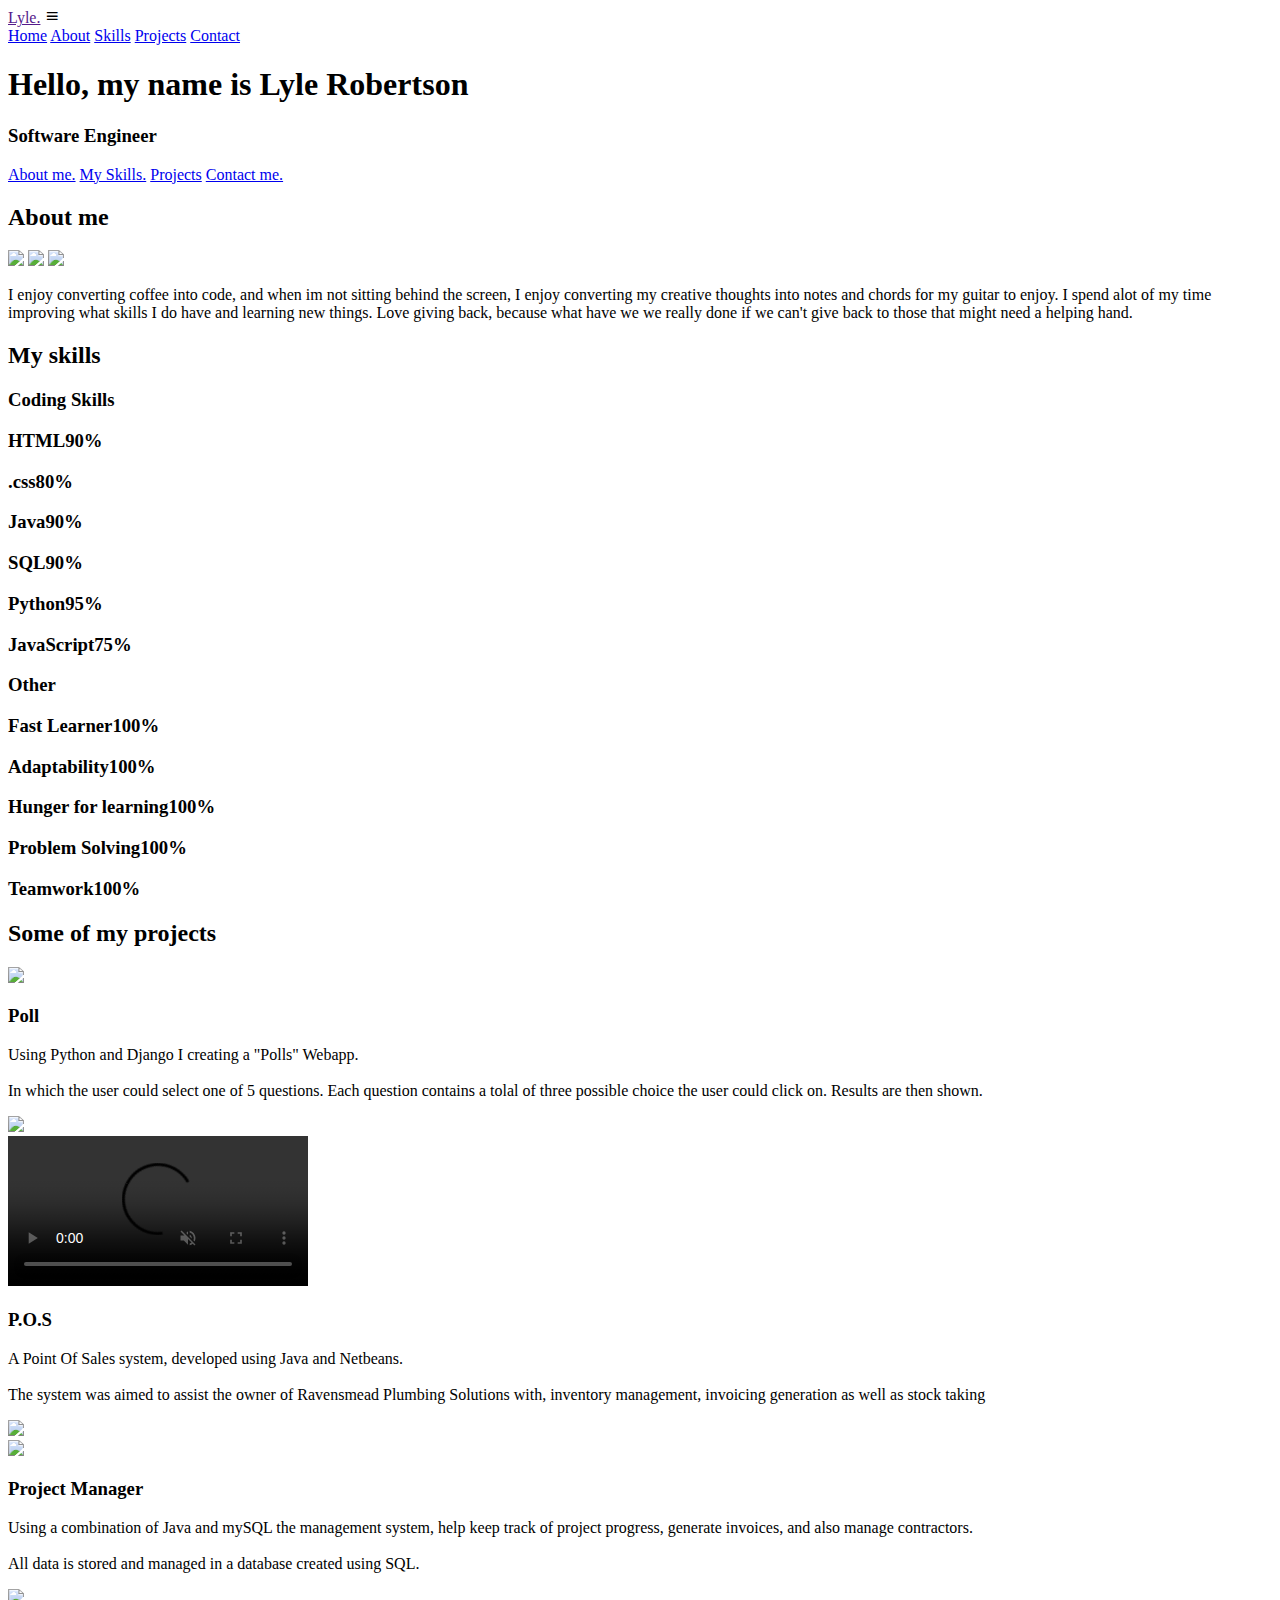
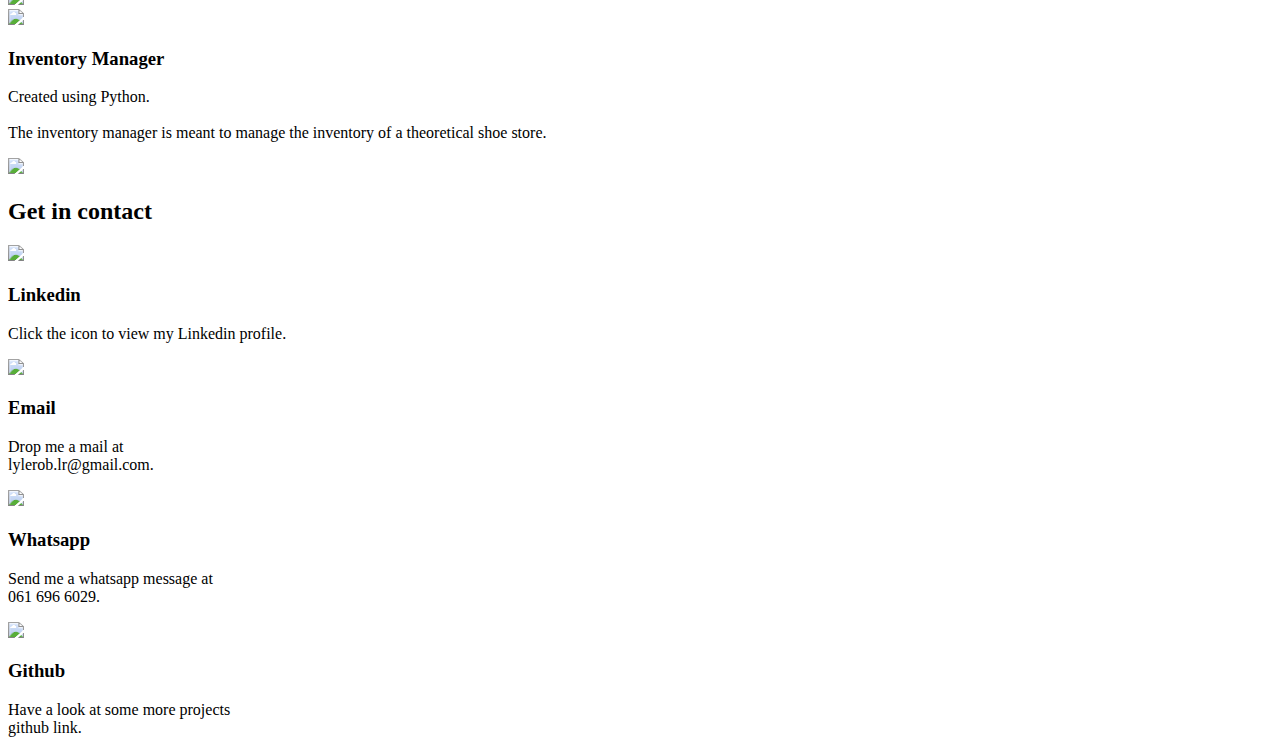
==== commit 40ee4a22: "Update index.html" ====
--- a/index.html
+++ b/index.html
@@ -1,690 +1,250 @@
 <!DOCTYPE html>
-
 <html lang="en">
-<head>
-    <meta charset="utf-8" />
-    <meta http-equiv="X-UA-Compatible" content="IE=edge" />
-    <meta name="viewport" content="width=device-width, initial-scale=1.0" />
-    <title>Personal Portfolio wbesite</title>
-    <link rel="stylesheet" href="style.css" />
-    <script src="https://kit.fontawesome.com/4fad743d5b.js" crossorigin="anonymous"></script>
-    
-</head>
-<body>
-    <canvas></canvas>
-    <div id="header">
-        <div class="container">
-            <!-------navigation bar------>
+    <!-- <a href="https://wallpaper-mania.com/post/wallpaper-id-777000418497/"><img class='nolazy' src="https://wallpaper-mania.com/wp-content/uploads/2018/09/High_resolution_wallpaper_background_ID_77701464624-optimized.jpg" width="192" height="120" /></a> -->
+    <!-- <a href="https://wallpaper-mania.com/post/wallpaper-id-777000418437/"><img class='nolazy' src="https://wallpaper-mania.com/wp-content/uploads/2018/09/High_resolution_wallpaper_background_ID_77701464414-optimized.jpg" width="192" height="120" /></a> -->
+    <head>
+        <meta charset="UTF-8">
+        <meta http-equiv="X-UA-Compatible" content="IE-edge">
+        <meta name="viewport" content="width=device-width, initial-scale=1.0">
+        <title>Lyle Robertson PP</title>
+
+        <link rel="stylesheet" href="css/style.css">
+        <link href='https://unpkg.com/boxicons@2.1.4/css/boxicons.min.css' rel='stylesheet'>
+
+    </head>
+
+    <body>
+        <!-- header -->
+        <header class="header">
+            <a href="" class="logo">Lyle.</a>
+            <div class='bx bx-menu' id="menu-icon"></div>
+
+           <!--  navigation bar -->
+            <nav class="navbar">
+                <a href="#home" class='active'>Home</a>
+                <a href="#about">About</a>
+                <a href="#skills">Skills</a>
+                <a href="#projects">Projects</a>
+                <a href="#contact">Contact</a>
+
+                <span class="active-nav"></span>
+            </nav>
+        </header>
+
+        <!-- home page -->
+        <section class="home" id="home">
+            <home class="home-content">
+                <h1 class="heading">Hello, my name is <span>Lyle Robertson</span></h1>
+                <div class="animated-text">
+                    <h3>Software Engineer</h3>
+                </div>
+
+                <div class="button-box">
+                    <a href="#about" class="btn">About me.</a>
+                    <a href="#skills" class="btn">My Skills.</a>
+                    <a href="#projects" class="btn">Projects</a>
+                    <a href="#contact" class="btn">Contact me.</a>
+                </div>
+            </home>
+        </section>
+
+        <!-- about page -->
+        <section class="about" id="about">
+            <h2 class="heading">About <span>me</span></h2>
             
-                <nav>
-                    <ul class="navbar">
-                        <li><a href="#about"> About</a></li>
-                        <li><a href="#portfolio"> Portfolio</a></li>
-                        <li><a href="#container"> Contact</a></li>
-                    </ul>
-                </nav>
-            
-            <div class="header-text">
-                <h1>Hi, I'm <span>Lyle Robertson</span>!</h1>
-                <p> Future Software Engineer!</p>
-
-            </div>
-        </div>
-    </div>
-
-    <!-------------about------------->
-
-    <div id="about">
-        <div class="container">
-            <div class="row">
-                <ul class="aboutTable">
-                    <li>
-                        <img src="Images/Profile.jpg" class="dp" />
-                    </li>
-                    <li>         
-                        <div class="aboutTitle">
-                            <h1 >About Me</h1>
-                            <p>
-                                I believe that failure is often the greatest teacher, and so hold nothing back when trying something new. I enjoy writing tunes on my guitar when I have the time, and spending hours infront of the computer trying to learn cool (but not always useful) skills.
-                            </p>
-                        </div>
-                        <div class="tab-titles">
-                            <p class="tab-links active-link" onclick="opentab('skills')">Skills</p>
-                            <p class="tab-links" onclick="opentab('experience')">Experience</p>
-                            <p class="tab-links" onclick="opentab('education')">Education</p>
-                        </div>
-                        <!--------------tab titles and contents------------>
-                        <div class="tab-contents active-tab" id="skills">
-                            <ul>
-                                <li><span>Programming</span><br />I've the the privilege of learning a number of languages, PYTHON, JAVA, mySQL , HTML5, CSS & Javascript. How I rate my understanding and skill level in these languages is highlighted below. I have familiarized myself with IDEs such as Eclipse, Pycharm, Netbeans, Visual Studio. I have also gained a good understanding of platforms like Github</li>
-                                <li><span>Intrapersonal</span><br />I Enjoy working with others, i take critiscm well and more than anything, purely just love learning new things.</li>
-                                <li><span>Other useful skills</span><br />I have great knowledge in all things MS. I have had experience in being a mentor, which caused me to learn patience, and how to properly communicate with others.</li>
-                            </ul>
-                        </div>
-                        <div class="tab-contents" id="experience">
-                            <ul>
-                                <li>I have got about a year and a half's worth of programming experience. In that amount of time I believe i've reached a great understanding of the languages I have engaged with'</li>
-                                <li>
-                                    <br />Most recently I had completed my first Java Desktop Application. I had written it in the the IDE Apache Netbeans.
-                                    The application was created for a company named "Ravensmead Plumbing Solutions"<br />
-                                    Initially the company were operating on a manual basis, meaning stock, sales, invoicing and the inventory was being managed manualy (being written down on sheets of paper). <br />
-                                    In steps Lyle. I then created the Point Of Sales/Inventory Manager according the to requirements of the owner and am proud to say that it is up and running at the Shop.<br />
-                                </li>
-
-                            </ul>
-                        </div>
-                        <div class="tab-contents" id="education">
-                            <ul>
-                                <li><span>2023</span><br />Graduated from Sofware Engineering Bootcamp at HyperionDev. The course had taught me the very basics of the skills i now know. I had managed to graduate with a 98% average.</li>
-                                <li><span>2019</span><br />ND: Mechanical Engineering (Mechatronics) - I graduated from CPUT, This was the first time i had some sort of taste of programming</li>
-                            </ul>
-                        </div>
-                    </li>
-                </ul>
-            </div>
-        </div>
-        <div class="skills">
-            <div class="container">
-                <ul class="skill-list">
-                    <li>
-                        <div class="box">
-                            <div class="content">
-                                <div class="percent" data-text="HTML5" style="--num: 82">
-                                    <div class="dot"></div>
-                                    <svg>
-                                        <circle cx="70" cy="70" r="70"></circle>
-                                        <circle cx="70" cy="70" r="70"></circle>
-                                    </svg>
-                                </div>
-                                <div class="number">
-                                    <h2>75<span>%</span></h2>
-                                </div>
-                            </div>
-                        </div>
-                    </li>
-                    <li>
-                        <div class="box">
-                            <div class="content">
-                                <div class="percent" data-text=".CSS" style="--num: 69">
-                                    <div class="dot"></div>
-                                    <svg>
-                                        <circle cx="70" cy="70" r="70"></circle>
-                                        <circle cx="70" cy="70" r="70"></circle>
-                                    </svg>
-                                </div>
-                                <div class="number">
-                                    <h2>69<span>%</span></h2>
-                                </div>
-                            </div>
-                        </div>
-                    </li>
-                    <li>
-                        <div class="box">
-                            <div class="content">
-                                <div class="percent" data-text="Python" style="--num: 78">
-                                    <div class="dot"></div>
-                                    <svg>
-                                        <circle cx="70" cy="70" r="70"></circle>
-                                        <circle cx="70" cy="70" r="70"></circle>
-                                    </svg>
-                                </div>
-                                <div class="number">
-                                    <h2>78<span>%</span></h2>
-                                </div>
-                            </div>
-                        </div>
-                    </li>
-                    <li>
-                        <div class="box">
-                            <div class="content">
-                                <div class="percent" data-text="JAVA" style="--num: 87">
-                                    <div class="dot"></div>
-                                    <svg>
-                                        <circle cx="70" cy="70" r="70"></circle>
-                                        <circle cx="70" cy="70" r="70"></circle>
-                                    </svg>
-                                </div>
-                                <div class="number">
-                                    <h2>87<span>%</span></h2>
-                                </div>
-                            </div>
-                        </div>
-                    </li>
-                    <li>
-                        <div class="box">
-                            <div class="content">
-                                <div class="percent" data-text="mySQL" style="--num: 80">
-                                    <div class="dot"></div>
-                                    <svg>
-                                        <circle cx="70" cy="70" r="70"></circle>
-                                        <circle cx="70" cy="70" r="70"></circle>
-                                    </svg>
-                                </div>
-                                <div class="number">
-                                    <h2>80<span>%</span></h2>
-                                </div>
-                            </div>
-                        </div>
-                    </li>
-                    <li>
-                        <div class="box">
-                            <div class="content">
-                                <div class="percent" data-text="JS" style="--num: 65">
-                                    <div class="dot"></div>
-                                    <svg>
-                                        <circle cx="70" cy="70" r="70"></circle>
-                                        <circle cx="70" cy="70" r="70"></circle>
-                                    </svg>
-                                </div>
-                                <div class="number">
-                                    <h2>65<span>%</span></h2>
-                                </div>
-                            </div>
-                        </div>
-                    </li>
-                </ul>
-            </div>
-        </div>
-
-        <div class="skills">
-            <div class="container">
-                <ul class="skill-list">
-                    <li>
-                        <div class="box">
-                            <div class="content">
-                                <div class="percent" data-text="Team_Player" style="--num: 98;">
-                                    <div class="dot"></div>
-                                    <svg>
-                                        <circle cx="70" cy="70" r="70"></circle>
-                                        <circle cx="70" cy="70" r="70"></circle>
-                                    </svg>
-                                </div>
-                                <div class="number">
-                                    <h2>98<span>%</span></h2>
-                                </div>
-                            </div>
-                        </div>
-                    </li>
-                    <li>
-                        <div class="box">
-                            <div class="content">
-                                <div class="percent" data-text="Adaptibility" style="--num: 89">
-                                    <div class="dot"></div>
-                                    <svg>
-                                        <circle cx="70" cy="70" r="70"></circle>
-                                        <circle cx="70" cy="70" r="70"></circle>
-                                    </svg>
-                                </div>
-                                <div class="number">
-                                    <h2>89<span>%</span></h2>
-                                </div>
-                            </div>
-                        </div>
-                    </li>
-                    <li>
-                        <div class="box">
-                            <div class="content">
-                                <div class="percent" data-text="Hunger" style="--num: 90">
-                                    <div class="dot"></div>
-                                    <svg>
-                                        <circle cx="70" cy="70" r="70"></circle>
-                                        <circle cx="70" cy="70" r="70"></circle>
-                                    </svg>
-                                </div>
-                                <div class="number">
-                                    <h2>90<span>%</span></h2>
-                                </div>
-                            </div>
-                        </div>
-                    </li>
-                    <li>
-                        <div class="box">
-                            <div class="content">
-                                <div class="percent" data-text="Communication" style="--num: 85">
-                                    <div class="dot"></div>
-                                    <svg>
-                                        <circle cx="70" cy="70" r="70"></circle>
-                                        <circle cx="70" cy="70" r="70"></circle>
-                                    </svg>
-                                </div>
-                                <div class="number">
-                                    <h2>85<span>%</span></h2>
-                                </div>
-                            </div>
-                        </div>
-                    </li>
-                </ul>
-            </div>
-        </div>
-    </div>
-    <!------------------portfolio------------------ -->
-    <div id="portfolio">
-        <div class="projects">
-            <div class="project-title">
-                <h1>Things I've done!</h1>
-                <h2> [Click Card For Source Code]</h2>
-            </div>
-            <div class="container">
-                <div class="card">
-                    <a href="https://gitfront.io/r/user-5619450/Yd1ZCaUkLV9y/Capstone-Project-1-L1">
-                        <h3 class="title">Create a Financial Calculator using PYTHON</h3>
-                        <div class="bar">
-                            <div class="emptybar"></div>
-                            <div class="filledbar"></div>
-                        </div>
-                        <div class="circle">
-                            <svg version="1.1" xmlns="http://www.w3.org/2000/svg">
-                                <circle class="stroke" cx="60" cy="60" r="50" />
-                            </svg>
-                        </div>
-                    </a>
-                </div>
-                <div class="card">
-                    <a href="https://gitfront.io/r/user-5619450/vXqurtq2xDwQ/Inventory_Manager/">
-                        <h3 class="title">Make an Inventory Manager with PYTHON</h3>
-                        <div class="bar">
-                            <div class="emptybar"></div>
-                            <div class="filledbar"></div>
-                        </div>
-                        <div class="circle">
-                            <svg version="1.1" xmlns="http://www.w3.org/2000/svg">
-                                <circle class="stroke" cx="60" cy="60" r="50" />
-                            </svg>
-                        </div>
-                    </a>
-                </div>
-                <div class="card">
-                    <a href="https://gitfront.io/r/user-5619450/r3BNfgqqoZBG/Capstone-Project-2-L1/">
-                        <h3 class="title">Use Python to create a Task Manager in PYTHON</h3>
-                        <div class="bar">
-                            <div class="emptybar"></div>
-                            <div class="filledbar"></div>
-                        </div>
-                        <div class="circle">
-                            <svg version="1.1" xmlns="http://www.w3.org/2000/svg">
-                                <circle class="stroke" cx="60" cy="60" r="50" />
-                            </svg>
-                        </div>
-                    </a>
-                </div>
-                <div class="card">
-                    <a href="https://gitfront.io/r/user-5619450/tjcx5E3nn85j/Kmeans/">
-                        <h3 class="title">Organize Data Using the Kmeans Clustering Method in PYTHON</h3>
-                        <div class="bar">
-                            <div class="emptybar"></div>
-                            <div class="filledbar"></div>
-                        </div>
-                        <div class="circle">
-                            <svg version="1.1" xmlns="http://www.w3.org/2000/svg">
-                                <circle class="stroke" cx="60" cy="60" r="50" />
-                            </svg>
-                        </div>
-                    </a>
-                </div>
-            </div>
-        </div>
-
-        <div class="projects">
-            <div class="container">
-                <div class="card">
-                    <a href="https://gitfront.io/r/user-5619450/1oHkzGcWtjcR/Capstone-Project-3-L1/ ">
-                        <h3 class="title">Further improved original Task Manager in PYTHON</h3>
-                        <div class="bar">
-                            <div class="emptybar"></div>
-                            <div class="filledbar"></div>
-                        </div>
-                        <div class="circle">
-                            <svg version="1.1" xmlns="http://www.w3.org/2000/svg">
-                                <circle class="stroke" cx="60" cy="60" r="50" />
-                            </svg>
-                        </div>
-                    </a>
-                </div>
-                <div class="card">
-                    <a href="https://gitfront.io/r/user-5619450/JcabLghVQ2ZB/Clock/">
-                        <h3 class="title">Using JAVA I created a Digital Clock!</h3>
-                        <div class="bar">
-                            <div class="emptybar"></div>
-                            <div class="filledbar"></div>
-                        </div>
-                        <div class="circle">
-                            <svg version="1.1" xmlns="http://www.w3.org/2000/svg">
-                                <circle class="stroke" cx="60" cy="60" r="50" />
-                            </svg>
-                        </div>
-                    </a>
-                </div>
-                <div class="card">
-                    <a href="https://gitfront.io/r/user-5619450/FVp86w9uxEgZ/Project_Manager/">
-                        <h3 class="title">created a project manager, using mySQL & JAVA</h3>
-
-                        <div class="bar">
-                            <div class="emptybar"></div>
-                            <div class="filledbar"></div>
-                        </div>
-                        <div class="circle">
-                            <svg version="1.1" xmlns="http://www.w3.org/2000/svg">
-                                <circle class="stroke" cx="60" cy="60" r="50" />
-                            </svg>
-                        </div>
-                    </a>
-                </div>
-                <div class="card">
-                    <a href="POS-Gallery.html">
-                        <h3 class="title">Created my own POS System using JAVA. That is Currently Being used in a real world environment. By a Real Business</h3>
-                        <div class="bar">
-                            <div class="emptybar"></div>
-                            <div class="filledbar"></div>
-                        </div>
-                        <div class="circle">
-                            <svg version="1.1" xmlns="http://www.w3.org/2000/svg">
-                                <circle class="stroke" cx="60" cy="60" r="50" />
-                            </svg>
-                        </div>
-                    </a>
-                </div>
-            </div>
-        </div>
-
-        <div class="project">
-            <div class="container">
-                <div class="card">
-                    <a class="web"href="https://gitfront.io/r/user-5619450/Yd1ZCaUkLV9y/Capstone-Project-1-L1">
-                        <h3 class="title">I've created this website, using HTML, CSS and JAVASCRIPT</h3>
-                        <div class="bar">
-                            <div class="emptybar"></div>
-                            <div class="filledbar"></div>
-                        </div>
-                        <div class="circle">
-                            <svg version="1.1" xmlns="http://www.w3.org/2000/svg">
-                                <circle class="stroke" cx="60" cy="60" r="50" />
-                            </svg>
-                        </div>
-                    </a>
-                </div>
-            </div>
-        </div>
-    </div>
-    <div id="container">
-        <h1>&bull; Keep in Touch &bull;</h1>
-        <div class="icons">
-            <ul class="icon-list">
-                <li>
-                    <i class="fa-sharp fa-regular fa-envelope fa-2xl" style="color: #ffffff;"></i>
-                    <p>lyle69.lr@gmail.com</p>
-                </li>
-                <li>
-                    <i class="fa-sharp fa-solid fa-tty fa-2xl" style="color: #ffffff;"></i>
-                    <p>061 696 6029</p>
-                </li>
-                <li>
-                    <a href="">
-                        <i class="fa-brands fa-linkedin fa-2xl" style="color: #ffffff;"></i>
-                        <p>Linkedin</p>
-                    </a>
-                </li>
-                <li>
-                    <a href="">
-                        <i class="fa-brands fa-github fa-2xl" style="color: #ffffff;"></i>
-                        <p>GitHub</p>
-                    </a>
-                </li>
-            </ul>
-        </div>
-        
-    </div><!-- // End #container -->
-    <!-----------javascript for information in about me tabs
-    switches the information displayed to the tab clicked ont------>
-    <script>
-        var tablinks = document.getElementsByClassName("tab-links");
-        var tabcontents = document.getElementsByClassName("tab-contents");
-
-        function opentab(tabname) {
-            for (tablink of tablinks) {
-                tablink.classList.remove("active-link");
-            }
-            for (tabcontent of tabcontents) {
-                tabcontent.classList.remove("active-tab");
-            }
-            event.currentTarget.classList.add("active-link");
-            document.getElementById(tabname).classList.add("active-tab");
-        }
-    </script>
-
-    <script>
-
-        
-        const STAR_COLOR = 'azure';
-        const STAR_SIZE = 5;
-        const STAR_MIN_SCALE = 0.2;
-        const OVERFLOW_THRESHOLD = 50;
-        const STAR_COUNT = (window.innerWidth + window.innerHeight) / 8;
-
-        const canvas = document.querySelector('canvas'),
-            context = canvas.getContext('2d');
-
-
-        let scale = 1, // device pixel ratio
-            width,
-            height;
-
-        let stars = [];
-
-        let pointerX,
-            pointerY;
-
-        let velocity = { x: 0, y: 0, tx: 0, ty: 0, z: 0.0005 };
-
-        let touchInput = false;
-
-        generate();
-        resize();
-        step();
-
-        window.onresize = resize;
-        canvas.onmousemove = onMouseMove;
-        canvas.ontouchmove = onTouchMove;
-        canvas.ontouchend = onMouseLeave;
-        document.onmouseleave = onMouseLeave;
-       
-            function generate() {
-
-                for (let i = 0; i < STAR_COUNT; i++) {
-                    stars.push({
-                        x: 0,
-                        y: 0,
-                        z: STAR_MIN_SCALE + Math.random() * (1 - STAR_MIN_SCALE)
-                    });
-                }
-
-            }
-
-            function placeStar(star) {
-
-                star.x = Math.random() * width;
-                star.y = Math.random() * height;
-
-            }
-        
-            function recycleStar(star) {
-
-                let direction = 'z';
-
-                let vx = Math.abs(velocity.x),
-                    vy = Math.abs(velocity.y);
-
-                if (vx > 1 || vy > 1) {
-                    let axis;
-
-                    if (vx > vy) {
-                        axis = Math.random() < vx / (vx + vy) ? 'h' : 'v';
-                    }
-                    else {
-                        axis = Math.random() < vy / (vx + vy) ? 'v' : 'h';
-                    }
-
-                    if (axis === 'h') {
-                        direction = velocity.x > 0 ? 'l' : 'r';
-                    }
-                    else {
-                        direction = velocity.y > 0 ? 't' : 'b';
-                    }
-                }
-
-                star.z = STAR_MIN_SCALE + Math.random() * (1 - STAR_MIN_SCALE);
-
-                if (direction === 'z') {
-                    star.z = 0.1;
-                    star.x = Math.random() * width;
-                    star.y = Math.random() * height;
-                }
-                else if (direction === 'l') {
-                    star.x = -OVERFLOW_THRESHOLD;
-                    star.y = height * Math.random();
-                }
-                else if (direction === 'r') {
-                    star.x = width + OVERFLOW_THRESHOLD;
-                    star.y = height * Math.random();
-                }
-                else if (direction === 't') {
-                    star.x = width * Math.random();
-                    star.y = -OVERFLOW_THRESHOLD;
-                }
-                else if (direction === 'b') {
-                    star.x = width * Math.random();
-                    star.y = height + OVERFLOW_THRESHOLD;
-                }
-
-            }
-
-            function resize() {
-
-                scale = window.devicePixelRatio || 1;
-
-                width = window.innerWidth * scale;
-                height = window.innerHeight * scale;
-
-                canvas.width = width;
-                canvas.height = height;
-
-                stars.forEach(placeStar);
-
-            }
-
-            function step() {
-
-                context.clearRect(0, 0, width, height);
-
-                update();
-                render();
-
-                requestAnimationFrame(step);
-
-            }
-
-            function update() {
-
-                velocity.tx *= 0.96;
-                velocity.ty *= 0.96;
-
-                velocity.x += (velocity.tx - velocity.x) * 0.8;
-                velocity.y += (velocity.ty - velocity.y) * 0.8;
-
-                stars.forEach((star) => {
-
-                    star.x += velocity.x * star.z;
-                    star.y += velocity.y * star.z;
-
-                    star.x += (star.x - width / 2) * velocity.z * star.z;
-                    star.y += (star.y - height / 2) * velocity.z * star.z;
-                    star.z += velocity.z;
-
-                    // recycle when out of bounds
-                    if (star.x < -OVERFLOW_THRESHOLD || star.x > width + OVERFLOW_THRESHOLD || star.y < -OVERFLOW_THRESHOLD || star.y > height + OVERFLOW_THRESHOLD) {
-                        recycleStar(star);
-                    }
-
-                });
-
-            }
-
-            function render() {
-
-                stars.forEach((star) => {
-
-                    context.beginPath();
-                    context.lineCap = 'round';
-                    context.lineWidth = STAR_SIZE * star.z * scale;
-                    context.globalAlpha = 0.5 + 0.5 * Math.random();
-                    context.strokeStyle = STAR_COLOR;
-
-                    context.beginPath();
-                    context.moveTo(star.x, star.y);
-
-                    var tailX = velocity.x * 2,
-                        tailY = velocity.y * 2;
-
-                    // stroke() wont work on an invisible line
-                    if (Math.abs(tailX) < 0.1) tailX = 0.5;
-                    if (Math.abs(tailY) < 0.1) tailY = 0.5;
-
-                    context.lineTo(star.x + tailX, star.y + tailY);
-
-                    context.stroke();
-
-                });
-
-            }
-
-        
-            function movePointer(x, y) {
-
-                if (typeof pointerX === 'number' && typeof pointerY === 'number') {
-
-                    let ox = x - pointerX,
-                        oy = y - pointerY;
-
-                    velocity.tx = velocity.tx + (ox / 8 * scale) * (touchInput ? 1 : -1);
-                    velocity.ty = velocity.ty + (oy / 8 * scale) * (touchInput ? 1 : -1);
-
-                }
-
-                pointerX = x;
-                pointerY = y;
-
-            }
-        
-            function onMouseMove(event) {
-
-                touchInput = false;
-
-                movePointer(event.clientX, event.clientY);
-
-            }
-        if (screen.width < 100) {
-            retunr;
-        }
-        else {
-            function onTouchMove(event) {
-
-                touchInput = true;
-
-                movePointer(event.touches[0].clientX, event.touches[0].clientY, true);
-
-                event.preventDefault();
-
-            }
-
-            function onMouseLeave() {
-
-                pointerX = null;
-                pointerY = null;
-
-            }
-        }
-    </script>
-
-
-   
-</body>
+            <div class="about-img">
+                <img src="images/guitar.png" >
+                <img src="images/about-icon.png">
+                <img src="images/programming.png">
+            </div>
+
+            <div class="about-content">
+                <p>I enjoy converting coffee into code, and when im not sitting behind the screen, I enjoy converting my creative thoughts into notes and chords for my guitar to enjoy.
+                    I spend alot of my time improving what skills I do have and learning new things. Love giving back, because what have we we really done if we can't give back to those
+                    that might need a helping hand.
+                </p>
+            </div>
+        </section>
+
+        <!-- skills section -->
+        <section class="skills" id="skills">
+            <h2 class="heading">My <span>skills</span></h2>
+
+            <div class="skills-row">
+                <div class="skiils-column">
+                    <h3 class="title">Coding Skills</h3>
+                    <div class="skills-box">
+                        <div class="skills-content">
+                            <div class="progress">
+                                <h3>HTML<span>90%</span></h3>
+                                <div class="bar"><span></span></div>
+                            </div>
+
+                            <div class="progress">
+                                <h3>.css<span>80%</span></h3>
+                                <div class="bar"><span></span></div>
+                            </div>
+
+                            <div class="progress">
+                                <h3>Java<span>90%</span></h3>
+                                <div class="bar"><span></span></div>
+                            </div>
+
+                            <div class="progress">
+                                <h3>SQL<span>90%</span></h3>
+                                <div class="bar"><span></span></div>
+                            </div>
+
+                            <div class="progress">
+                                <h3>Python<span>95%</span></h3>
+                                <div class="bar"><span></span></div>
+                            </div>
+
+                            <div class="progress">
+                                <h3>JavaScript<span>75%</span></h3>
+                                <div class="bar"><span></span></div>
+                            </div>
+                        </div>
+                    </div>
+                </div>
+
+                <div class="skiils-column">
+                    <h3 class="title">Other</h3>
+                    <div class="skills-box">
+                        <div class="skills-content">
+                            <div class="progress">
+                                <h3>Fast Learner<span>100%</span></h3>
+                                <div class="bar"><span></span></div>
+                            </div>
+
+                            <div class="progress">
+                                <h3>Adaptability<span>100%</span></h3>
+                                <div class="bar"><span></span></div>
+                            </div>
+
+                            <div class="progress">
+                                <h3>Hunger for learning<span>100%</span></h3>
+                                <div class="bar"><span></span></div>
+                            </div>
+
+                            <div class="progress">
+                                <h3>Problem Solving<span>100%</span></h3>
+                                <div class="bar"><span></span></div>
+                            </div>
+
+                            <div class="progress">
+                                <h3>Teamwork<span>100%</span></h3>
+                                <div class="bar"><span></span></div>
+                            </div>
+
+                        </div>
+                    </div>
+                </div>
+            </div>
+        </section>
+
+        <!-- projects section -->
+        <section class="projects" id="projects">
+            <h2 class="heading">Some of my <span>projects</span></h2>
+
+            <div class="projects-row">
+                    <div class="container">
+                        <div class="project-box">
+                            <img src="images/polls.jpg">
+                        </div>
+                            <h3><span>Poll</span></h3>
+                            <p>Using <span>Python</span> and <span>Django</span>
+                                I creating a "Polls" Webapp.<br><br> In which the user could select one of 5 questions.
+                                Each question contains a tolal of three possible choice the user could click on. 
+                                Results are then shown. 
+                                </p>
+                            <a href="https://github.com/Lyle-Robertson/Poll.git" target="_blank">
+                                <img src="images/source-code.png">
+                            </a>
+                    </div>
+
+                    <div class="container">
+                        <div class="project-box">
+                            <video src="videos/POSvid.mp4" controls muted></video>
+                        </div>
+                        <h3><span>P.O.S</span></h3>
+                            <p>A Point Of Sales system, developed using <span>Java</span> and <span>Netbeans</span>.
+                                <br><br>The system was aimed to assist the owner of Ravensmead Plumbing Solutions with, inventory management, invoicing generation as well as stock taking</p>
+                            <a href="https://github.com/Lyle-Robertson/POS-System.git" target="_blank">
+                                <img src="images/source-code.png">
+                                <!-- <img src="images/video.png"> -->
+                                
+                            </a>
+                    </div>
+
+                    <div class="container">
+                        <div class="project-box">
+                            <img src="images/project-manager.png">
+                        </div>
+                            <h3><span>Project Manager</span></h3>
+                            <p>Using a combination of <span>Java</span> and <span>mySQL</span> the management system, help keep track of project progress, generate invoices, and also manage
+                            contractors. <br><br>All data is stored and managed in a database created using SQL.</p>
+                            <a href="https://github.com/Lyle-Robertson/project-manager2.0.git" target="_blank">
+                                <img src="images/source-code.png">
+                            </a>
+                    </div>
+
+                    <div class="container">
+                        <div class="project-box">
+                            <img src="images/inventory-manager.png">
+                        </div>
+                        <h3><span>Inventory Manager</span></h3>
+                            <p>Created using <span>Python</span>. <br><br>The inventory manager is meant to manage the inventory of a theoretical shoe store.</p>
+                            <a href="https://github.com/Lyle-Robertson/Inventory-Manager.git" target="_blank">
+                                <img src="images/source-code.png">
+                            </a>
+                    </div>
+
+            </div>
+        </section>
+
+        <!--contact section -->
+        <section class="contact" id="contact">
+            <h2 class="heading">Get in <span>contact</span></h2>
+
+            <div class="contacts">
+                <div class="contact-container">
+                    <div class="contact-box">
+                        <a href="http://www.linkedin.com/in/lyle-robertson-855b8617a" target="_blank">
+                            <img src="images/linkedin.png" id="li">
+                        </a>
+                    </div>
+                        <h3><span>Linkedin</span></h3>
+                        <p>Click the icon to view my <span>Linkedin</span> profile.</p>
+                </div>
+
+                <div class="contact-container">
+                    <div class="contact-box">
+                        <img src="images/email.png" id="e">
+                    </div>
+                        <h3><span>Email</span></h3>
+                        <p>Drop me a mail at<br><span> lylerob.lr@gmail.com</span>.</p>
+                </div>
+
+                <div class="contact-container">
+                    <div class="contact-box">
+                        <img src="images/whatsapp.png" id="w">
+                    </div>
+                        <h3><span>Whatsapp</span></h3>
+                        <p>Send me a whatsapp message at <br><span>061 696 6029</span>.</p>
+                </div>
+
+                <div class="contact-container">
+                    <div class="contact-box">
+                        <img src="images/github.png" id="g">
+                    </div>
+                        <h3><span>Github</span></h3>
+                        <p>Have a look at some more projects <br><span>github link</span>.</p>
+                </div>
+            </div>
+
+        </section>
+
+        <script src="scripts.js"></script>
+    </body>
 </html>
